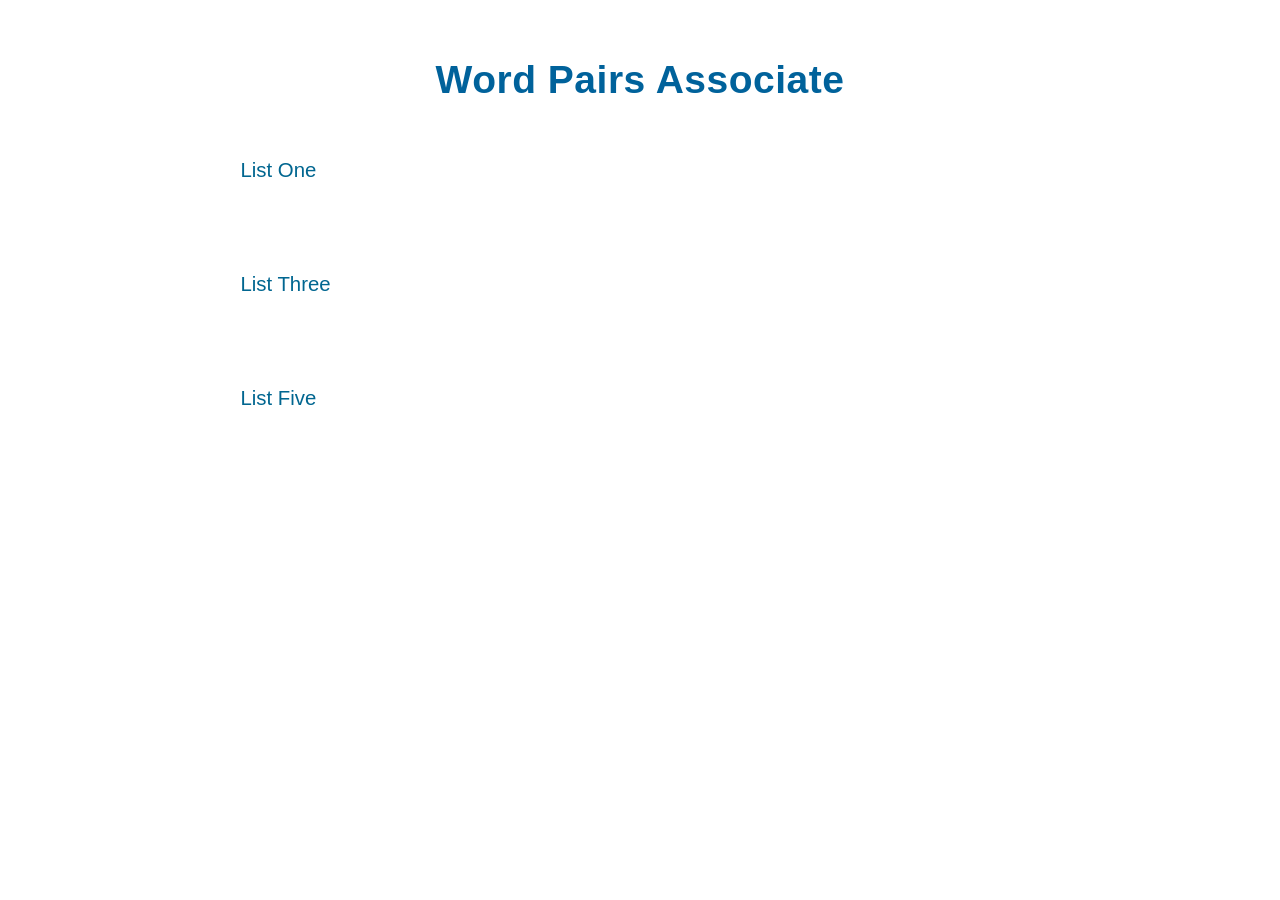
==== index.html @ ff597901 "build" ====
<!DOCTYPE html><html lang="en"><head>
    <meta charset="UTF-8">
    <base href="./">
    <title>Word Pair Associate</title>
    <meta name="viewport" content="width=device-width, initial-scale=1">
    <link rel="stylesheet" href="assets/sample.css" media="print" onload="this.media='all'"><noscript><link rel="stylesheet" href="assets/sample.css"></noscript>
  <style>*{font-family:Arial,Helvetica,sans-serif}body{padding:.5rem;max-width:1000px;margin:auto}@media (min-width: 600px){body{padding:2rem}}body{color:#333;font-family:Cambria,Georgia,serif}</style><link rel="stylesheet" href="styles.b1864f8a813719c9.css" media="print" onload="this.media='all'"><noscript><link rel="stylesheet" href="styles.b1864f8a813719c9.css"></noscript></head>
  <body>
    <app-root></app-root>
  <script src="runtime.a2974ed6a8d46980.js" type="module"></script><script src="polyfills.0f055e06614789ce.js" type="module"></script><script src="main.b07396aeee6a9e40.js" type="module"></script>


</body></html>
---- assets/sample.css ----
/*.hero-profile {
  border: 1px solid red;
  padding: 5px;
  padding-bottom: 20px;
  padding-left: 20px;
  border-radius: 10px;
  background-color: lightgreen;
  color: black;
}*/

.word-class {
  width: 800px;
}
---- assets/sample.css ----
/*.hero-profile {
  border: 1px solid red;
  padding: 5px;
  padding-bottom: 20px;
  padding-left: 20px;
  border-radius: 10px;
  background-color: lightgreen;
  color: black;
}*/

.word-class {
  width: 800px;
}
---- styles.b1864f8a813719c9.css ----
*{font-family:Arial,Helvetica,sans-serif}h1{color:#00629b;letter-spacing:.5px;font-size:39px;text-align:center}h2,h3{color:#444;font-weight:lighter}h3{font-size:1.3rem}body{padding:.5rem;max-width:1000px;margin:auto}@media (min-width: 600px){body{padding:2rem}}body,input[text]{color:#333;font-family:Cambria,Georgia,serif}a{cursor:pointer}nav a{text-decoration:none;margin-right:10px;margin-top:10px;display:inline-block;padding:1em;margin-bottom:1em;color:#016690}nav a:hover{color:#00629b}nav a.active{color:#00629b;padding-left:0!important}a{font-size:85%;color:#337ab7}hr{margin:1.5rem 0}.message-format{text-align:center;margin-top:180px}.continue_btn{font-weight:700;font-size:.875rem;font-family:Open Sans,Tahoma,Geneva,sans-serif;box-sizing:border-box;min-height:2.1875rem;border:.0625rem;color:#fff;background-color:#227ab9;display:inline-block;padding:6px 12px;line-height:16px;white-space:nowrap;background-image:none;border:1px;border-radius:4px;box-sizing:border-box;color:#fff;text-align:center;min-height:35px;-webkit-border-radius:4px;-moz-border-radius:4px;text-decoration:none;cursor:pointer;appearance:none;-webkit-appearance:none;font-size:14px;text-transform:uppercase;border-color:transparent}p{display:block;margin-block-start:1em;margin-block-end:1em;margin-inline-start:0px;margin-inline-end:0px;font-size:130%;margin-bottom:25px;text-align:center;margin-top:55px}.list-display{display:block;margin-block-start:1em;margin-block-end:1em;margin-inline-start:0px;margin-inline-end:0px;font-size:130%;margin-bottom:25px;text-align:center;font-size:xxx-large;position:absolute;top:35%;left:50%;margin-right:-50%;transform:translate(-50%,-50%)}.next_btn{font-weight:700;font-size:.875rem;font-family:Open Sans,Tahoma,Geneva,sans-serif;margin-left:-25px;box-sizing:border-box;min-height:2.1875rem;border:.0625rem;color:#fff;display:inline-block;padding:6px 12px;font-weight:700;line-height:16px;white-space:nowrap;background-image:none;border:1px;border-radius:4px;box-sizing:border-box;color:#fff;font-family:Open Sans,Tahoma,Geneva,sans-serif;text-align:center;min-height:35px;-webkit-border-radius:4px;-moz-border-radius:4px;text-decoration:none;cursor:pointer;appearance:none;-webkit-appearance:none;background-color:#227ab9;font-size:14px;text-transform:uppercase;border-color:transparent;position:absolute;top:55%;transform:translate(-50%,-50%)}.next_btn_wrap{text-align:center}.next_btn_fix{text-align:center;margin-top:2rem;font-weight:700;font-size:.875rem;font-family:Open Sans,Tahoma,Geneva,sans-serif;margin-left:-25px;box-sizing:border-box;min-height:2.1875rem;color:#fff;background-color:#227ab9;display:inline-block;padding:6px 12px;line-height:16px;white-space:nowrap;border:1px;border-color:transparent;border-radius:4px;cursor:pointer;-webkit-border-radius:4px;-moz-border-radius:4px;text-transform:uppercase}button:hover{color:#00629b}.next_btn:disabled{background-color:#eee;color:#aaa;cursor:auto}.next_btn:disabled.next_btn_hides{opacity:0}.form-match input[type=text]{margin-bottom:25px;display:inline-flex;zoom:1;vertical-align:middle;margin-left:20px;width:-moz-fit-content;width:fit-content;font-size:xxx-large}.form-match{display:block;margin-block-start:1em;margin-block-end:1em;margin-inline-start:0px;margin-inline-end:0px;font-size:130%;margin-bottom:25px;text-align:center;font-size:xxx-large;position:absolute;top:35%;left:50%;margin-right:-50%;transform:translate(-50%,-50%)}.test-end{margin-top:30%}button.swal2-styled{font-weight:700}.swal2-popup.swal2-toast{box-sizing:border-box;grid-column:1/4!important;grid-row:1/4!important;grid-template-columns:1fr 99fr 1fr;padding:1em;overflow-y:hidden;background:#fff;box-shadow:0 0 1px #00000013,0 1px 2px #00000013,1px 2px 4px #00000013,1px 3px 8px #00000013,2px 4px 16px #00000013;pointer-events:all}.swal2-popup.swal2-toast>*{grid-column:2}.swal2-popup.swal2-toast .swal2-title{margin:.5em 1em;padding:0;font-size:1em;text-align:initial}.swal2-popup.swal2-toast .swal2-loading{justify-content:center}.swal2-popup.swal2-toast .swal2-input{height:2em;margin:.5em;font-size:1em}.swal2-popup.swal2-toast .swal2-validation-message{font-size:1em}.swal2-popup.swal2-toast .swal2-footer{margin:.5em 0 0;padding:.5em 0 0;font-size:.8em}.swal2-popup.swal2-toast .swal2-close{grid-column:3/3;grid-row:1/99;align-self:center;width:.8em;height:.8em;margin:0;font-size:2em}.swal2-popup.swal2-toast .swal2-html-container{margin:.5em 1em;padding:0;overflow:initial;font-size:1em;text-align:initial}.swal2-popup.swal2-toast .swal2-html-container:empty{padding:0}.swal2-popup.swal2-toast .swal2-loader{grid-column:1;grid-row:1/99;align-self:center;width:2em;height:2em;margin:.25em}.swal2-popup.swal2-toast .swal2-icon{grid-column:1;grid-row:1/99;align-self:center;width:2em;min-width:2em;height:2em;margin:0 .5em 0 0}.swal2-popup.swal2-toast .swal2-icon .swal2-icon-content{display:flex;align-items:center;font-size:1.8em;font-weight:700}.swal2-popup.swal2-toast .swal2-icon.swal2-success .swal2-success-ring{width:2em;height:2em}.swal2-popup.swal2-toast .swal2-icon.swal2-error [class^=swal2-x-mark-line]{top:.875em;width:1.375em}.swal2-popup.swal2-toast .swal2-icon.swal2-error [class^=swal2-x-mark-line][class$=left]{left:.3125em}.swal2-popup.swal2-toast .swal2-icon.swal2-error [class^=swal2-x-mark-line][class$=right]{right:.3125em}.swal2-popup.swal2-toast .swal2-actions{justify-content:flex-start;height:auto;margin:.5em 0 0;padding:0 .5em}.swal2-popup.swal2-toast .swal2-styled{margin:.25em .5em;padding:.4em .6em;font-size:1em}.swal2-popup.swal2-toast .swal2-success{border-color:#a5dc86}.swal2-popup.swal2-toast .swal2-success [class^=swal2-success-circular-line]{position:absolute;width:1.6em;height:3em;transform:rotate(45deg);border-radius:50%}.swal2-popup.swal2-toast .swal2-success [class^=swal2-success-circular-line][class$=left]{top:-.8em;left:-.5em;transform:rotate(-45deg);transform-origin:2em 2em;border-radius:4em 0 0 4em}.swal2-popup.swal2-toast .swal2-success [class^=swal2-success-circular-line][class$=right]{top:-.25em;left:.9375em;transform-origin:0 1.5em;border-radius:0 4em 4em 0}.swal2-popup.swal2-toast .swal2-success .swal2-success-ring{width:2em;height:2em}.swal2-popup.swal2-toast .swal2-success .swal2-success-fix{top:0;left:.4375em;width:.4375em;height:2.6875em}.swal2-popup.swal2-toast .swal2-success [class^=swal2-success-line]{height:.3125em}.swal2-popup.swal2-toast .swal2-success [class^=swal2-success-line][class$=tip]{top:1.125em;left:.1875em;width:.75em}.swal2-popup.swal2-toast .swal2-success [class^=swal2-success-line][class$=long]{top:.9375em;right:.1875em;width:1.375em}.swal2-popup.swal2-toast .swal2-success.swal2-icon-show .swal2-success-line-tip{animation:swal2-toast-animate-success-line-tip .75s}.swal2-popup.swal2-toast .swal2-success.swal2-icon-show .swal2-success-line-long{animation:swal2-toast-animate-success-line-long .75s}.swal2-popup.swal2-toast.swal2-show{animation:swal2-toast-show .5s}.swal2-popup.swal2-toast.swal2-hide{animation:swal2-toast-hide .1s forwards}.swal2-container{display:grid;position:fixed;z-index:1060;inset:0;box-sizing:border-box;grid-template-areas:"top-start     top            top-end" "center-start  center         center-end" "bottom-start  bottom-center  bottom-end";grid-template-rows:minmax(min-content,auto) minmax(min-content,auto) minmax(min-content,auto);height:100%;padding:.625em;overflow-x:hidden;transition:background-color .1s;-webkit-overflow-scrolling:touch}.swal2-container.swal2-backdrop-show,.swal2-container.swal2-noanimation{background:rgba(0,0,0,.4)}.swal2-container.swal2-backdrop-hide{background:transparent!important}.swal2-container.swal2-top-start,.swal2-container.swal2-center-start,.swal2-container.swal2-bottom-start{grid-template-columns:minmax(0,1fr) auto auto}.swal2-container.swal2-top,.swal2-container.swal2-center,.swal2-container.swal2-bottom{grid-template-columns:auto minmax(0,1fr) auto}.swal2-container.swal2-top-end,.swal2-container.swal2-center-end,.swal2-container.swal2-bottom-end{grid-template-columns:auto auto minmax(0,1fr)}.swal2-container.swal2-top-start>.swal2-popup{align-self:start}.swal2-container.swal2-top>.swal2-popup{grid-column:2;align-self:start;justify-self:center}.swal2-container.swal2-top-end>.swal2-popup,.swal2-container.swal2-top-right>.swal2-popup{grid-column:3;align-self:start;justify-self:end}.swal2-container.swal2-center-start>.swal2-popup,.swal2-container.swal2-center-left>.swal2-popup{grid-row:2;align-self:center}.swal2-container.swal2-center>.swal2-popup{grid-column:2;grid-row:2;align-self:center;justify-self:center}.swal2-container.swal2-center-end>.swal2-popup,.swal2-container.swal2-center-right>.swal2-popup{grid-column:3;grid-row:2;align-self:center;justify-self:end}.swal2-container.swal2-bottom-start>.swal2-popup,.swal2-container.swal2-bottom-left>.swal2-popup{grid-column:1;grid-row:3;align-self:end}.swal2-container.swal2-bottom>.swal2-popup{grid-column:2;grid-row:3;justify-self:center;align-self:end}.swal2-container.swal2-bottom-end>.swal2-popup,.swal2-container.swal2-bottom-right>.swal2-popup{grid-column:3;grid-row:3;align-self:end;justify-self:end}.swal2-container.swal2-grow-row>.swal2-popup,.swal2-container.swal2-grow-fullscreen>.swal2-popup{grid-column:1/4;width:100%}.swal2-container.swal2-grow-column>.swal2-popup,.swal2-container.swal2-grow-fullscreen>.swal2-popup{grid-row:1/4;align-self:stretch}.swal2-container.swal2-no-transition{transition:none!important}.swal2-popup{display:none;position:relative;box-sizing:border-box;grid-template-columns:minmax(0,100%);width:32em;max-width:100%;padding:0 0 1.25em;border:none;border-radius:5px;background:#fff;color:#545454;font-family:inherit;font-size:1rem}.swal2-popup:focus{outline:none}.swal2-popup.swal2-loading{overflow-y:hidden}.swal2-title{position:relative;max-width:100%;margin:0;padding:.8em 1em 0;color:inherit;font-size:1.875em;font-weight:600;text-align:center;text-transform:none;word-wrap:break-word}.swal2-actions{display:flex;z-index:1;box-sizing:border-box;flex-wrap:wrap;align-items:center;justify-content:center;width:auto;margin:1.25em auto 0;padding:0}.swal2-actions:not(.swal2-loading) .swal2-styled[disabled]{opacity:.4}.swal2-actions:not(.swal2-loading) .swal2-styled:hover{background-image:linear-gradient(rgba(0,0,0,.1),rgba(0,0,0,.1))}.swal2-actions:not(.swal2-loading) .swal2-styled:active{background-image:linear-gradient(rgba(0,0,0,.2),rgba(0,0,0,.2))}.swal2-loader{display:none;align-items:center;justify-content:center;width:2.2em;height:2.2em;margin:0 1.875em;animation:swal2-rotate-loading 1.5s linear 0s infinite normal;border-width:.25em;border-style:solid;border-radius:100%;border-color:#2778c4 transparent #2778c4 transparent}.swal2-styled{margin:.3125em;padding:.625em 1.1em;transition:box-shadow .1s;box-shadow:0 0 0 3px transparent;font-weight:500}.swal2-styled:not([disabled]){cursor:pointer}.swal2-styled.swal2-confirm{border:0;border-radius:.25em;background:initial;background-color:#7066e0;color:#fff;font-size:1em}.swal2-styled.swal2-confirm:focus{box-shadow:0 0 0 3px #7066e080}.swal2-styled.swal2-deny{border:0;border-radius:.25em;background:initial;background-color:#dc3741;color:#fff;font-size:1em}.swal2-styled.swal2-deny:focus{box-shadow:0 0 0 3px #dc374180}.swal2-styled.swal2-cancel{border:0;border-radius:.25em;background:initial;background-color:#6e7881;color:#fff;font-size:1em}.swal2-styled.swal2-cancel:focus{box-shadow:0 0 0 3px #6e788180}.swal2-styled.swal2-default-outline:focus{box-shadow:0 0 0 3px #6496c880}.swal2-styled:focus{outline:none}.swal2-styled::-moz-focus-inner{border:0}.swal2-footer{justify-content:center;margin:1em 0 0;padding:1em 1em 0;border-top:1px solid #eee;color:inherit;font-size:1em}.swal2-timer-progress-bar-container{position:absolute;right:0;bottom:0;left:0;grid-column:auto!important;overflow:hidden;border-bottom-right-radius:5px;border-bottom-left-radius:5px}.swal2-timer-progress-bar{width:100%;height:.25em;background:rgba(0,0,0,.2)}.swal2-image{max-width:100%;margin:2em auto 1em}.swal2-close{z-index:2;align-items:center;justify-content:center;width:1.2em;height:1.2em;margin-top:0;margin-right:0;margin-bottom:-1.2em;padding:0;overflow:hidden;transition:color .1s,box-shadow .1s;border:none;border-radius:5px;background:transparent;color:#ccc;font-family:serif;font-family:monospace;font-size:2.5em;cursor:pointer;justify-self:end}.swal2-close:hover{transform:none;background:transparent;color:#f27474}.swal2-close:focus{outline:none;box-shadow:inset 0 0 0 3px #6496c880}.swal2-close::-moz-focus-inner{border:0}.swal2-html-container{z-index:1;justify-content:center;margin:1em 1.6em .3em;padding:0;overflow:auto;color:inherit;font-size:1.125em;font-weight:400;line-height:normal;text-align:center;word-wrap:break-word;word-break:break-word}.swal2-input,.swal2-file,.swal2-textarea,.swal2-select,.swal2-radio,.swal2-checkbox{margin:1em 2em 3px}.swal2-input,.swal2-file,.swal2-textarea{box-sizing:border-box;width:auto;transition:border-color .1s,box-shadow .1s;border:1px solid #d9d9d9;border-radius:.1875em;background:transparent;box-shadow:inset 0 1px 1px #0000000f,0 0 0 3px transparent;color:inherit;font-size:1.125em}.swal2-input.swal2-inputerror,.swal2-file.swal2-inputerror,.swal2-textarea.swal2-inputerror{border-color:#f27474!important;box-shadow:0 0 2px #f27474!important}.swal2-input:focus,.swal2-file:focus,.swal2-textarea:focus{border:1px solid #b4dbed;outline:none;box-shadow:inset 0 1px 1px #0000000f,0 0 0 3px #6496c880}.swal2-input::placeholder,.swal2-file::placeholder,.swal2-textarea::placeholder{color:#ccc}.swal2-range{margin:1em 2em 3px;background:#fff}.swal2-range input{width:80%}.swal2-range output{width:20%;color:inherit;font-weight:600;text-align:center}.swal2-range input,.swal2-range output{height:2.625em;padding:0;font-size:1.125em;line-height:2.625em}.swal2-input{height:2.625em;padding:0 .75em}.swal2-file{width:75%;margin-right:auto;margin-left:auto;background:transparent;font-size:1.125em}.swal2-textarea{height:6.75em;padding:.75em}.swal2-select{min-width:50%;max-width:100%;padding:.375em .625em;background:transparent;color:inherit;font-size:1.125em}.swal2-radio,.swal2-checkbox{align-items:center;justify-content:center;background:#fff;color:inherit}.swal2-radio label,.swal2-checkbox label{margin:0 .6em;font-size:1.125em}.swal2-radio input,.swal2-checkbox input{flex-shrink:0;margin:0 .4em}.swal2-input-label{display:flex;justify-content:center;margin:1em auto 0}.swal2-validation-message{align-items:center;justify-content:center;margin:1em 0 0;padding:.625em;overflow:hidden;background:#f0f0f0;color:#666;font-size:1em;font-weight:300}.swal2-validation-message:before{content:"!";display:inline-block;width:1.5em;min-width:1.5em;height:1.5em;margin:0 .625em;border-radius:50%;background-color:#f27474;color:#fff;font-weight:600;line-height:1.5em;text-align:center}.swal2-icon{position:relative;box-sizing:content-box;justify-content:center;width:5em;height:5em;margin:2.5em auto .6em;border:.25em solid transparent;border-radius:50%;border-color:#000;font-family:inherit;line-height:5em;cursor:default;-webkit-user-select:none;user-select:none}.swal2-icon .swal2-icon-content{display:flex;align-items:center;font-size:3.75em}.swal2-icon.swal2-error{border-color:#f27474;color:#f27474}.swal2-icon.swal2-error .swal2-x-mark{position:relative;flex-grow:1}.swal2-icon.swal2-error [class^=swal2-x-mark-line]{display:block;position:absolute;top:2.3125em;width:2.9375em;height:.3125em;border-radius:.125em;background-color:#f27474}.swal2-icon.swal2-error [class^=swal2-x-mark-line][class$=left]{left:1.0625em;transform:rotate(45deg)}.swal2-icon.swal2-error [class^=swal2-x-mark-line][class$=right]{right:1em;transform:rotate(-45deg)}.swal2-icon.swal2-error.swal2-icon-show{animation:swal2-animate-error-icon .5s}.swal2-icon.swal2-error.swal2-icon-show .swal2-x-mark{animation:swal2-animate-error-x-mark .5s}.swal2-icon.swal2-warning{border-color:#facea8;color:#f8bb86}.swal2-icon.swal2-warning.swal2-icon-show{animation:swal2-animate-error-icon .5s}.swal2-icon.swal2-warning.swal2-icon-show .swal2-icon-content{animation:swal2-animate-i-mark .5s}.swal2-icon.swal2-info{border-color:#9de0f6;color:#3fc3ee}.swal2-icon.swal2-info.swal2-icon-show{animation:swal2-animate-error-icon .5s}.swal2-icon.swal2-info.swal2-icon-show .swal2-icon-content{animation:swal2-animate-i-mark .8s}.swal2-icon.swal2-question{border-color:#c9dae1;color:#87adbd}.swal2-icon.swal2-question.swal2-icon-show{animation:swal2-animate-error-icon .5s}.swal2-icon.swal2-question.swal2-icon-show .swal2-icon-content{animation:swal2-animate-question-mark .8s}.swal2-icon.swal2-success{border-color:#a5dc86;color:#a5dc86}.swal2-icon.swal2-success [class^=swal2-success-circular-line]{position:absolute;width:3.75em;height:7.5em;transform:rotate(45deg);border-radius:50%}.swal2-icon.swal2-success [class^=swal2-success-circular-line][class$=left]{top:-.4375em;left:-2.0635em;transform:rotate(-45deg);transform-origin:3.75em 3.75em;border-radius:7.5em 0 0 7.5em}.swal2-icon.swal2-success [class^=swal2-success-circular-line][class$=right]{top:-.6875em;left:1.875em;transform:rotate(-45deg);transform-origin:0 3.75em;border-radius:0 7.5em 7.5em 0}.swal2-icon.swal2-success .swal2-success-ring{position:absolute;z-index:2;top:-.25em;left:-.25em;box-sizing:content-box;width:100%;height:100%;border:.25em solid rgba(165,220,134,.3);border-radius:50%}.swal2-icon.swal2-success .swal2-success-fix{position:absolute;z-index:1;top:.5em;left:1.625em;width:.4375em;height:5.625em;transform:rotate(-45deg)}.swal2-icon.swal2-success [class^=swal2-success-line]{display:block;position:absolute;z-index:2;height:.3125em;border-radius:.125em;background-color:#a5dc86}.swal2-icon.swal2-success [class^=swal2-success-line][class$=tip]{top:2.875em;left:.8125em;width:1.5625em;transform:rotate(45deg)}.swal2-icon.swal2-success [class^=swal2-success-line][class$=long]{top:2.375em;right:.5em;width:2.9375em;transform:rotate(-45deg)}.swal2-icon.swal2-success.swal2-icon-show .swal2-success-line-tip{animation:swal2-animate-success-line-tip .75s}.swal2-icon.swal2-success.swal2-icon-show .swal2-success-line-long{animation:swal2-animate-success-line-long .75s}.swal2-icon.swal2-success.swal2-icon-show .swal2-success-circular-line-right{animation:swal2-rotate-success-circular-line 4.25s ease-in}.swal2-progress-steps{flex-wrap:wrap;align-items:center;max-width:100%;margin:1.25em auto;padding:0;background:transparent;font-weight:600}.swal2-progress-steps li{display:inline-block;position:relative}.swal2-progress-steps .swal2-progress-step{z-index:20;flex-shrink:0;width:2em;height:2em;border-radius:2em;background:#2778c4;color:#fff;line-height:2em;text-align:center}.swal2-progress-steps .swal2-progress-step.swal2-active-progress-step{background:#2778c4}.swal2-progress-steps .swal2-progress-step.swal2-active-progress-step~.swal2-progress-step{background:#add8e6;color:#fff}.swal2-progress-steps .swal2-progress-step.swal2-active-progress-step~.swal2-progress-step-line{background:#add8e6}.swal2-progress-steps .swal2-progress-step-line{z-index:10;flex-shrink:0;width:2.5em;height:.4em;margin:0 -1px;background:#2778c4}[class^=swal2]{-webkit-tap-highlight-color:transparent}.swal2-show{animation:swal2-show .3s}.swal2-hide{animation:swal2-hide .15s forwards}.swal2-noanimation{transition:none}.swal2-scrollbar-measure{position:absolute;top:-9999px;width:50px;height:50px;overflow:scroll}.swal2-rtl .swal2-close{margin-right:initial;margin-left:0}.swal2-rtl .swal2-timer-progress-bar{right:0;left:auto}@keyframes swal2-toast-show{0%{transform:translateY(-.625em) rotate(2deg)}33%{transform:translateY(0) rotate(-2deg)}66%{transform:translateY(.3125em) rotate(2deg)}to{transform:translateY(0) rotate(0)}}@keyframes swal2-toast-hide{to{transform:rotate(1deg);opacity:0}}@keyframes swal2-toast-animate-success-line-tip{0%{top:.5625em;left:.0625em;width:0}54%{top:.125em;left:.125em;width:0}70%{top:.625em;left:-.25em;width:1.625em}84%{top:1.0625em;left:.75em;width:.5em}to{top:1.125em;left:.1875em;width:.75em}}@keyframes swal2-toast-animate-success-line-long{0%{top:1.625em;right:1.375em;width:0}65%{top:1.25em;right:.9375em;width:0}84%{top:.9375em;right:0;width:1.125em}to{top:.9375em;right:.1875em;width:1.375em}}@keyframes swal2-show{0%{transform:scale(.7)}45%{transform:scale(1.05)}80%{transform:scale(.95)}to{transform:scale(1)}}@keyframes swal2-hide{0%{transform:scale(1);opacity:1}to{transform:scale(.5);opacity:0}}@keyframes swal2-animate-success-line-tip{0%{top:1.1875em;left:.0625em;width:0}54%{top:1.0625em;left:.125em;width:0}70%{top:2.1875em;left:-.375em;width:3.125em}84%{top:3em;left:1.3125em;width:1.0625em}to{top:2.8125em;left:.8125em;width:1.5625em}}@keyframes swal2-animate-success-line-long{0%{top:3.375em;right:2.875em;width:0}65%{top:3.375em;right:2.875em;width:0}84%{top:2.1875em;right:0;width:3.4375em}to{top:2.375em;right:.5em;width:2.9375em}}@keyframes swal2-rotate-success-circular-line{0%{transform:rotate(-45deg)}5%{transform:rotate(-45deg)}12%{transform:rotate(-405deg)}to{transform:rotate(-405deg)}}@keyframes swal2-animate-error-x-mark{0%{margin-top:1.625em;transform:scale(.4);opacity:0}50%{margin-top:1.625em;transform:scale(.4);opacity:0}80%{margin-top:-.375em;transform:scale(1.15)}to{margin-top:0;transform:scale(1);opacity:1}}@keyframes swal2-animate-error-icon{0%{transform:rotateX(100deg);opacity:0}to{transform:rotateX(0);opacity:1}}@keyframes swal2-rotate-loading{0%{transform:rotate(0)}to{transform:rotate(360deg)}}@keyframes swal2-animate-question-mark{0%{transform:rotateY(-360deg)}to{transform:rotateY(0)}}@keyframes swal2-animate-i-mark{0%{transform:rotate(45deg);opacity:0}25%{transform:rotate(-25deg);opacity:.4}50%{transform:rotate(15deg);opacity:.8}75%{transform:rotate(-5deg);opacity:1}to{transform:rotateX(0);opacity:1}}body.swal2-shown:not(.swal2-no-backdrop):not(.swal2-toast-shown){overflow:hidden}body.swal2-height-auto{height:auto!important}body.swal2-no-backdrop .swal2-container{background-color:transparent!important;pointer-events:none}body.swal2-no-backdrop .swal2-container .swal2-popup{pointer-events:all}body.swal2-no-backdrop .swal2-container .swal2-modal{box-shadow:0 0 10px #0006}@media print{body.swal2-shown:not(.swal2-no-backdrop):not(.swal2-toast-shown){overflow-y:scroll!important}body.swal2-shown:not(.swal2-no-backdrop):not(.swal2-toast-shown)>[aria-hidden=true]{display:none}body.swal2-shown:not(.swal2-no-backdrop):not(.swal2-toast-shown) .swal2-container{position:static!important}}body.swal2-toast-shown .swal2-container{box-sizing:border-box;width:360px;max-width:100%;background-color:transparent;pointer-events:none}body.swal2-toast-shown .swal2-container.swal2-top{inset:0 auto auto 50%;transform:translate(-50%)}body.swal2-toast-shown .swal2-container.swal2-top-end,body.swal2-toast-shown .swal2-container.swal2-top-right{inset:0 0 auto auto}body.swal2-toast-shown .swal2-container.swal2-top-start,body.swal2-toast-shown .swal2-container.swal2-top-left{inset:0 auto auto 0}body.swal2-toast-shown .swal2-container.swal2-center-start,body.swal2-toast-shown .swal2-container.swal2-center-left{inset:50% auto auto 0;transform:translateY(-50%)}body.swal2-toast-shown .swal2-container.swal2-center{inset:50% auto auto 50%;transform:translate(-50%,-50%)}body.swal2-toast-shown .swal2-container.swal2-center-end,body.swal2-toast-shown .swal2-container.swal2-center-right{inset:50% 0 auto auto;transform:translateY(-50%)}body.swal2-toast-shown .swal2-container.swal2-bottom-start,body.swal2-toast-shown .swal2-container.swal2-bottom-left{inset:auto auto 0 0}body.swal2-toast-shown .swal2-container.swal2-bottom{inset:auto auto 0 50%;transform:translate(-50%)}body.swal2-toast-shown .swal2-container.swal2-bottom-end,body.swal2-toast-shown .swal2-container.swal2-bottom-right{inset:auto 0 0 auto}
---- styles.b1864f8a813719c9.css ----
*{font-family:Arial,Helvetica,sans-serif}h1{color:#00629b;letter-spacing:.5px;font-size:39px;text-align:center}h2,h3{color:#444;font-weight:lighter}h3{font-size:1.3rem}body{padding:.5rem;max-width:1000px;margin:auto}@media (min-width: 600px){body{padding:2rem}}body,input[text]{color:#333;font-family:Cambria,Georgia,serif}a{cursor:pointer}nav a{text-decoration:none;margin-right:10px;margin-top:10px;display:inline-block;padding:1em;margin-bottom:1em;color:#016690}nav a:hover{color:#00629b}nav a.active{color:#00629b;padding-left:0!important}a{font-size:85%;color:#337ab7}hr{margin:1.5rem 0}.message-format{text-align:center;margin-top:180px}.continue_btn{font-weight:700;font-size:.875rem;font-family:Open Sans,Tahoma,Geneva,sans-serif;box-sizing:border-box;min-height:2.1875rem;border:.0625rem;color:#fff;background-color:#227ab9;display:inline-block;padding:6px 12px;line-height:16px;white-space:nowrap;background-image:none;border:1px;border-radius:4px;box-sizing:border-box;color:#fff;text-align:center;min-height:35px;-webkit-border-radius:4px;-moz-border-radius:4px;text-decoration:none;cursor:pointer;appearance:none;-webkit-appearance:none;font-size:14px;text-transform:uppercase;border-color:transparent}p{display:block;margin-block-start:1em;margin-block-end:1em;margin-inline-start:0px;margin-inline-end:0px;font-size:130%;margin-bottom:25px;text-align:center;margin-top:55px}.list-display{display:block;margin-block-start:1em;margin-block-end:1em;margin-inline-start:0px;margin-inline-end:0px;font-size:130%;margin-bottom:25px;text-align:center;font-size:xxx-large;position:absolute;top:35%;left:50%;margin-right:-50%;transform:translate(-50%,-50%)}.next_btn{font-weight:700;font-size:.875rem;font-family:Open Sans,Tahoma,Geneva,sans-serif;margin-left:-25px;box-sizing:border-box;min-height:2.1875rem;border:.0625rem;color:#fff;display:inline-block;padding:6px 12px;font-weight:700;line-height:16px;white-space:nowrap;background-image:none;border:1px;border-radius:4px;box-sizing:border-box;color:#fff;font-family:Open Sans,Tahoma,Geneva,sans-serif;text-align:center;min-height:35px;-webkit-border-radius:4px;-moz-border-radius:4px;text-decoration:none;cursor:pointer;appearance:none;-webkit-appearance:none;background-color:#227ab9;font-size:14px;text-transform:uppercase;border-color:transparent;position:absolute;top:55%;transform:translate(-50%,-50%)}.next_btn_wrap{text-align:center}.next_btn_fix{text-align:center;margin-top:2rem;font-weight:700;font-size:.875rem;font-family:Open Sans,Tahoma,Geneva,sans-serif;margin-left:-25px;box-sizing:border-box;min-height:2.1875rem;color:#fff;background-color:#227ab9;display:inline-block;padding:6px 12px;line-height:16px;white-space:nowrap;border:1px;border-color:transparent;border-radius:4px;cursor:pointer;-webkit-border-radius:4px;-moz-border-radius:4px;text-transform:uppercase}button:hover{color:#00629b}.next_btn:disabled{background-color:#eee;color:#aaa;cursor:auto}.next_btn:disabled.next_btn_hides{opacity:0}.form-match input[type=text]{margin-bottom:25px;display:inline-flex;zoom:1;vertical-align:middle;margin-left:20px;width:-moz-fit-content;width:fit-content;font-size:xxx-large}.form-match{display:block;margin-block-start:1em;margin-block-end:1em;margin-inline-start:0px;margin-inline-end:0px;font-size:130%;margin-bottom:25px;text-align:center;font-size:xxx-large;position:absolute;top:35%;left:50%;margin-right:-50%;transform:translate(-50%,-50%)}.test-end{margin-top:30%}button.swal2-styled{font-weight:700}.swal2-popup.swal2-toast{box-sizing:border-box;grid-column:1/4!important;grid-row:1/4!important;grid-template-columns:1fr 99fr 1fr;padding:1em;overflow-y:hidden;background:#fff;box-shadow:0 0 1px #00000013,0 1px 2px #00000013,1px 2px 4px #00000013,1px 3px 8px #00000013,2px 4px 16px #00000013;pointer-events:all}.swal2-popup.swal2-toast>*{grid-column:2}.swal2-popup.swal2-toast .swal2-title{margin:.5em 1em;padding:0;font-size:1em;text-align:initial}.swal2-popup.swal2-toast .swal2-loading{justify-content:center}.swal2-popup.swal2-toast .swal2-input{height:2em;margin:.5em;font-size:1em}.swal2-popup.swal2-toast .swal2-validation-message{font-size:1em}.swal2-popup.swal2-toast .swal2-footer{margin:.5em 0 0;padding:.5em 0 0;font-size:.8em}.swal2-popup.swal2-toast .swal2-close{grid-column:3/3;grid-row:1/99;align-self:center;width:.8em;height:.8em;margin:0;font-size:2em}.swal2-popup.swal2-toast .swal2-html-container{margin:.5em 1em;padding:0;overflow:initial;font-size:1em;text-align:initial}.swal2-popup.swal2-toast .swal2-html-container:empty{padding:0}.swal2-popup.swal2-toast .swal2-loader{grid-column:1;grid-row:1/99;align-self:center;width:2em;height:2em;margin:.25em}.swal2-popup.swal2-toast .swal2-icon{grid-column:1;grid-row:1/99;align-self:center;width:2em;min-width:2em;height:2em;margin:0 .5em 0 0}.swal2-popup.swal2-toast .swal2-icon .swal2-icon-content{display:flex;align-items:center;font-size:1.8em;font-weight:700}.swal2-popup.swal2-toast .swal2-icon.swal2-success .swal2-success-ring{width:2em;height:2em}.swal2-popup.swal2-toast .swal2-icon.swal2-error [class^=swal2-x-mark-line]{top:.875em;width:1.375em}.swal2-popup.swal2-toast .swal2-icon.swal2-error [class^=swal2-x-mark-line][class$=left]{left:.3125em}.swal2-popup.swal2-toast .swal2-icon.swal2-error [class^=swal2-x-mark-line][class$=right]{right:.3125em}.swal2-popup.swal2-toast .swal2-actions{justify-content:flex-start;height:auto;margin:.5em 0 0;padding:0 .5em}.swal2-popup.swal2-toast .swal2-styled{margin:.25em .5em;padding:.4em .6em;font-size:1em}.swal2-popup.swal2-toast .swal2-success{border-color:#a5dc86}.swal2-popup.swal2-toast .swal2-success [class^=swal2-success-circular-line]{position:absolute;width:1.6em;height:3em;transform:rotate(45deg);border-radius:50%}.swal2-popup.swal2-toast .swal2-success [class^=swal2-success-circular-line][class$=left]{top:-.8em;left:-.5em;transform:rotate(-45deg);transform-origin:2em 2em;border-radius:4em 0 0 4em}.swal2-popup.swal2-toast .swal2-success [class^=swal2-success-circular-line][class$=right]{top:-.25em;left:.9375em;transform-origin:0 1.5em;border-radius:0 4em 4em 0}.swal2-popup.swal2-toast .swal2-success .swal2-success-ring{width:2em;height:2em}.swal2-popup.swal2-toast .swal2-success .swal2-success-fix{top:0;left:.4375em;width:.4375em;height:2.6875em}.swal2-popup.swal2-toast .swal2-success [class^=swal2-success-line]{height:.3125em}.swal2-popup.swal2-toast .swal2-success [class^=swal2-success-line][class$=tip]{top:1.125em;left:.1875em;width:.75em}.swal2-popup.swal2-toast .swal2-success [class^=swal2-success-line][class$=long]{top:.9375em;right:.1875em;width:1.375em}.swal2-popup.swal2-toast .swal2-success.swal2-icon-show .swal2-success-line-tip{animation:swal2-toast-animate-success-line-tip .75s}.swal2-popup.swal2-toast .swal2-success.swal2-icon-show .swal2-success-line-long{animation:swal2-toast-animate-success-line-long .75s}.swal2-popup.swal2-toast.swal2-show{animation:swal2-toast-show .5s}.swal2-popup.swal2-toast.swal2-hide{animation:swal2-toast-hide .1s forwards}.swal2-container{display:grid;position:fixed;z-index:1060;inset:0;box-sizing:border-box;grid-template-areas:"top-start     top            top-end" "center-start  center         center-end" "bottom-start  bottom-center  bottom-end";grid-template-rows:minmax(min-content,auto) minmax(min-content,auto) minmax(min-content,auto);height:100%;padding:.625em;overflow-x:hidden;transition:background-color .1s;-webkit-overflow-scrolling:touch}.swal2-container.swal2-backdrop-show,.swal2-container.swal2-noanimation{background:rgba(0,0,0,.4)}.swal2-container.swal2-backdrop-hide{background:transparent!important}.swal2-container.swal2-top-start,.swal2-container.swal2-center-start,.swal2-container.swal2-bottom-start{grid-template-columns:minmax(0,1fr) auto auto}.swal2-container.swal2-top,.swal2-container.swal2-center,.swal2-container.swal2-bottom{grid-template-columns:auto minmax(0,1fr) auto}.swal2-container.swal2-top-end,.swal2-container.swal2-center-end,.swal2-container.swal2-bottom-end{grid-template-columns:auto auto minmax(0,1fr)}.swal2-container.swal2-top-start>.swal2-popup{align-self:start}.swal2-container.swal2-top>.swal2-popup{grid-column:2;align-self:start;justify-self:center}.swal2-container.swal2-top-end>.swal2-popup,.swal2-container.swal2-top-right>.swal2-popup{grid-column:3;align-self:start;justify-self:end}.swal2-container.swal2-center-start>.swal2-popup,.swal2-container.swal2-center-left>.swal2-popup{grid-row:2;align-self:center}.swal2-container.swal2-center>.swal2-popup{grid-column:2;grid-row:2;align-self:center;justify-self:center}.swal2-container.swal2-center-end>.swal2-popup,.swal2-container.swal2-center-right>.swal2-popup{grid-column:3;grid-row:2;align-self:center;justify-self:end}.swal2-container.swal2-bottom-start>.swal2-popup,.swal2-container.swal2-bottom-left>.swal2-popup{grid-column:1;grid-row:3;align-self:end}.swal2-container.swal2-bottom>.swal2-popup{grid-column:2;grid-row:3;justify-self:center;align-self:end}.swal2-container.swal2-bottom-end>.swal2-popup,.swal2-container.swal2-bottom-right>.swal2-popup{grid-column:3;grid-row:3;align-self:end;justify-self:end}.swal2-container.swal2-grow-row>.swal2-popup,.swal2-container.swal2-grow-fullscreen>.swal2-popup{grid-column:1/4;width:100%}.swal2-container.swal2-grow-column>.swal2-popup,.swal2-container.swal2-grow-fullscreen>.swal2-popup{grid-row:1/4;align-self:stretch}.swal2-container.swal2-no-transition{transition:none!important}.swal2-popup{display:none;position:relative;box-sizing:border-box;grid-template-columns:minmax(0,100%);width:32em;max-width:100%;padding:0 0 1.25em;border:none;border-radius:5px;background:#fff;color:#545454;font-family:inherit;font-size:1rem}.swal2-popup:focus{outline:none}.swal2-popup.swal2-loading{overflow-y:hidden}.swal2-title{position:relative;max-width:100%;margin:0;padding:.8em 1em 0;color:inherit;font-size:1.875em;font-weight:600;text-align:center;text-transform:none;word-wrap:break-word}.swal2-actions{display:flex;z-index:1;box-sizing:border-box;flex-wrap:wrap;align-items:center;justify-content:center;width:auto;margin:1.25em auto 0;padding:0}.swal2-actions:not(.swal2-loading) .swal2-styled[disabled]{opacity:.4}.swal2-actions:not(.swal2-loading) .swal2-styled:hover{background-image:linear-gradient(rgba(0,0,0,.1),rgba(0,0,0,.1))}.swal2-actions:not(.swal2-loading) .swal2-styled:active{background-image:linear-gradient(rgba(0,0,0,.2),rgba(0,0,0,.2))}.swal2-loader{display:none;align-items:center;justify-content:center;width:2.2em;height:2.2em;margin:0 1.875em;animation:swal2-rotate-loading 1.5s linear 0s infinite normal;border-width:.25em;border-style:solid;border-radius:100%;border-color:#2778c4 transparent #2778c4 transparent}.swal2-styled{margin:.3125em;padding:.625em 1.1em;transition:box-shadow .1s;box-shadow:0 0 0 3px transparent;font-weight:500}.swal2-styled:not([disabled]){cursor:pointer}.swal2-styled.swal2-confirm{border:0;border-radius:.25em;background:initial;background-color:#7066e0;color:#fff;font-size:1em}.swal2-styled.swal2-confirm:focus{box-shadow:0 0 0 3px #7066e080}.swal2-styled.swal2-deny{border:0;border-radius:.25em;background:initial;background-color:#dc3741;color:#fff;font-size:1em}.swal2-styled.swal2-deny:focus{box-shadow:0 0 0 3px #dc374180}.swal2-styled.swal2-cancel{border:0;border-radius:.25em;background:initial;background-color:#6e7881;color:#fff;font-size:1em}.swal2-styled.swal2-cancel:focus{box-shadow:0 0 0 3px #6e788180}.swal2-styled.swal2-default-outline:focus{box-shadow:0 0 0 3px #6496c880}.swal2-styled:focus{outline:none}.swal2-styled::-moz-focus-inner{border:0}.swal2-footer{justify-content:center;margin:1em 0 0;padding:1em 1em 0;border-top:1px solid #eee;color:inherit;font-size:1em}.swal2-timer-progress-bar-container{position:absolute;right:0;bottom:0;left:0;grid-column:auto!important;overflow:hidden;border-bottom-right-radius:5px;border-bottom-left-radius:5px}.swal2-timer-progress-bar{width:100%;height:.25em;background:rgba(0,0,0,.2)}.swal2-image{max-width:100%;margin:2em auto 1em}.swal2-close{z-index:2;align-items:center;justify-content:center;width:1.2em;height:1.2em;margin-top:0;margin-right:0;margin-bottom:-1.2em;padding:0;overflow:hidden;transition:color .1s,box-shadow .1s;border:none;border-radius:5px;background:transparent;color:#ccc;font-family:serif;font-family:monospace;font-size:2.5em;cursor:pointer;justify-self:end}.swal2-close:hover{transform:none;background:transparent;color:#f27474}.swal2-close:focus{outline:none;box-shadow:inset 0 0 0 3px #6496c880}.swal2-close::-moz-focus-inner{border:0}.swal2-html-container{z-index:1;justify-content:center;margin:1em 1.6em .3em;padding:0;overflow:auto;color:inherit;font-size:1.125em;font-weight:400;line-height:normal;text-align:center;word-wrap:break-word;word-break:break-word}.swal2-input,.swal2-file,.swal2-textarea,.swal2-select,.swal2-radio,.swal2-checkbox{margin:1em 2em 3px}.swal2-input,.swal2-file,.swal2-textarea{box-sizing:border-box;width:auto;transition:border-color .1s,box-shadow .1s;border:1px solid #d9d9d9;border-radius:.1875em;background:transparent;box-shadow:inset 0 1px 1px #0000000f,0 0 0 3px transparent;color:inherit;font-size:1.125em}.swal2-input.swal2-inputerror,.swal2-file.swal2-inputerror,.swal2-textarea.swal2-inputerror{border-color:#f27474!important;box-shadow:0 0 2px #f27474!important}.swal2-input:focus,.swal2-file:focus,.swal2-textarea:focus{border:1px solid #b4dbed;outline:none;box-shadow:inset 0 1px 1px #0000000f,0 0 0 3px #6496c880}.swal2-input::placeholder,.swal2-file::placeholder,.swal2-textarea::placeholder{color:#ccc}.swal2-range{margin:1em 2em 3px;background:#fff}.swal2-range input{width:80%}.swal2-range output{width:20%;color:inherit;font-weight:600;text-align:center}.swal2-range input,.swal2-range output{height:2.625em;padding:0;font-size:1.125em;line-height:2.625em}.swal2-input{height:2.625em;padding:0 .75em}.swal2-file{width:75%;margin-right:auto;margin-left:auto;background:transparent;font-size:1.125em}.swal2-textarea{height:6.75em;padding:.75em}.swal2-select{min-width:50%;max-width:100%;padding:.375em .625em;background:transparent;color:inherit;font-size:1.125em}.swal2-radio,.swal2-checkbox{align-items:center;justify-content:center;background:#fff;color:inherit}.swal2-radio label,.swal2-checkbox label{margin:0 .6em;font-size:1.125em}.swal2-radio input,.swal2-checkbox input{flex-shrink:0;margin:0 .4em}.swal2-input-label{display:flex;justify-content:center;margin:1em auto 0}.swal2-validation-message{align-items:center;justify-content:center;margin:1em 0 0;padding:.625em;overflow:hidden;background:#f0f0f0;color:#666;font-size:1em;font-weight:300}.swal2-validation-message:before{content:"!";display:inline-block;width:1.5em;min-width:1.5em;height:1.5em;margin:0 .625em;border-radius:50%;background-color:#f27474;color:#fff;font-weight:600;line-height:1.5em;text-align:center}.swal2-icon{position:relative;box-sizing:content-box;justify-content:center;width:5em;height:5em;margin:2.5em auto .6em;border:.25em solid transparent;border-radius:50%;border-color:#000;font-family:inherit;line-height:5em;cursor:default;-webkit-user-select:none;user-select:none}.swal2-icon .swal2-icon-content{display:flex;align-items:center;font-size:3.75em}.swal2-icon.swal2-error{border-color:#f27474;color:#f27474}.swal2-icon.swal2-error .swal2-x-mark{position:relative;flex-grow:1}.swal2-icon.swal2-error [class^=swal2-x-mark-line]{display:block;position:absolute;top:2.3125em;width:2.9375em;height:.3125em;border-radius:.125em;background-color:#f27474}.swal2-icon.swal2-error [class^=swal2-x-mark-line][class$=left]{left:1.0625em;transform:rotate(45deg)}.swal2-icon.swal2-error [class^=swal2-x-mark-line][class$=right]{right:1em;transform:rotate(-45deg)}.swal2-icon.swal2-error.swal2-icon-show{animation:swal2-animate-error-icon .5s}.swal2-icon.swal2-error.swal2-icon-show .swal2-x-mark{animation:swal2-animate-error-x-mark .5s}.swal2-icon.swal2-warning{border-color:#facea8;color:#f8bb86}.swal2-icon.swal2-warning.swal2-icon-show{animation:swal2-animate-error-icon .5s}.swal2-icon.swal2-warning.swal2-icon-show .swal2-icon-content{animation:swal2-animate-i-mark .5s}.swal2-icon.swal2-info{border-color:#9de0f6;color:#3fc3ee}.swal2-icon.swal2-info.swal2-icon-show{animation:swal2-animate-error-icon .5s}.swal2-icon.swal2-info.swal2-icon-show .swal2-icon-content{animation:swal2-animate-i-mark .8s}.swal2-icon.swal2-question{border-color:#c9dae1;color:#87adbd}.swal2-icon.swal2-question.swal2-icon-show{animation:swal2-animate-error-icon .5s}.swal2-icon.swal2-question.swal2-icon-show .swal2-icon-content{animation:swal2-animate-question-mark .8s}.swal2-icon.swal2-success{border-color:#a5dc86;color:#a5dc86}.swal2-icon.swal2-success [class^=swal2-success-circular-line]{position:absolute;width:3.75em;height:7.5em;transform:rotate(45deg);border-radius:50%}.swal2-icon.swal2-success [class^=swal2-success-circular-line][class$=left]{top:-.4375em;left:-2.0635em;transform:rotate(-45deg);transform-origin:3.75em 3.75em;border-radius:7.5em 0 0 7.5em}.swal2-icon.swal2-success [class^=swal2-success-circular-line][class$=right]{top:-.6875em;left:1.875em;transform:rotate(-45deg);transform-origin:0 3.75em;border-radius:0 7.5em 7.5em 0}.swal2-icon.swal2-success .swal2-success-ring{position:absolute;z-index:2;top:-.25em;left:-.25em;box-sizing:content-box;width:100%;height:100%;border:.25em solid rgba(165,220,134,.3);border-radius:50%}.swal2-icon.swal2-success .swal2-success-fix{position:absolute;z-index:1;top:.5em;left:1.625em;width:.4375em;height:5.625em;transform:rotate(-45deg)}.swal2-icon.swal2-success [class^=swal2-success-line]{display:block;position:absolute;z-index:2;height:.3125em;border-radius:.125em;background-color:#a5dc86}.swal2-icon.swal2-success [class^=swal2-success-line][class$=tip]{top:2.875em;left:.8125em;width:1.5625em;transform:rotate(45deg)}.swal2-icon.swal2-success [class^=swal2-success-line][class$=long]{top:2.375em;right:.5em;width:2.9375em;transform:rotate(-45deg)}.swal2-icon.swal2-success.swal2-icon-show .swal2-success-line-tip{animation:swal2-animate-success-line-tip .75s}.swal2-icon.swal2-success.swal2-icon-show .swal2-success-line-long{animation:swal2-animate-success-line-long .75s}.swal2-icon.swal2-success.swal2-icon-show .swal2-success-circular-line-right{animation:swal2-rotate-success-circular-line 4.25s ease-in}.swal2-progress-steps{flex-wrap:wrap;align-items:center;max-width:100%;margin:1.25em auto;padding:0;background:transparent;font-weight:600}.swal2-progress-steps li{display:inline-block;position:relative}.swal2-progress-steps .swal2-progress-step{z-index:20;flex-shrink:0;width:2em;height:2em;border-radius:2em;background:#2778c4;color:#fff;line-height:2em;text-align:center}.swal2-progress-steps .swal2-progress-step.swal2-active-progress-step{background:#2778c4}.swal2-progress-steps .swal2-progress-step.swal2-active-progress-step~.swal2-progress-step{background:#add8e6;color:#fff}.swal2-progress-steps .swal2-progress-step.swal2-active-progress-step~.swal2-progress-step-line{background:#add8e6}.swal2-progress-steps .swal2-progress-step-line{z-index:10;flex-shrink:0;width:2.5em;height:.4em;margin:0 -1px;background:#2778c4}[class^=swal2]{-webkit-tap-highlight-color:transparent}.swal2-show{animation:swal2-show .3s}.swal2-hide{animation:swal2-hide .15s forwards}.swal2-noanimation{transition:none}.swal2-scrollbar-measure{position:absolute;top:-9999px;width:50px;height:50px;overflow:scroll}.swal2-rtl .swal2-close{margin-right:initial;margin-left:0}.swal2-rtl .swal2-timer-progress-bar{right:0;left:auto}@keyframes swal2-toast-show{0%{transform:translateY(-.625em) rotate(2deg)}33%{transform:translateY(0) rotate(-2deg)}66%{transform:translateY(.3125em) rotate(2deg)}to{transform:translateY(0) rotate(0)}}@keyframes swal2-toast-hide{to{transform:rotate(1deg);opacity:0}}@keyframes swal2-toast-animate-success-line-tip{0%{top:.5625em;left:.0625em;width:0}54%{top:.125em;left:.125em;width:0}70%{top:.625em;left:-.25em;width:1.625em}84%{top:1.0625em;left:.75em;width:.5em}to{top:1.125em;left:.1875em;width:.75em}}@keyframes swal2-toast-animate-success-line-long{0%{top:1.625em;right:1.375em;width:0}65%{top:1.25em;right:.9375em;width:0}84%{top:.9375em;right:0;width:1.125em}to{top:.9375em;right:.1875em;width:1.375em}}@keyframes swal2-show{0%{transform:scale(.7)}45%{transform:scale(1.05)}80%{transform:scale(.95)}to{transform:scale(1)}}@keyframes swal2-hide{0%{transform:scale(1);opacity:1}to{transform:scale(.5);opacity:0}}@keyframes swal2-animate-success-line-tip{0%{top:1.1875em;left:.0625em;width:0}54%{top:1.0625em;left:.125em;width:0}70%{top:2.1875em;left:-.375em;width:3.125em}84%{top:3em;left:1.3125em;width:1.0625em}to{top:2.8125em;left:.8125em;width:1.5625em}}@keyframes swal2-animate-success-line-long{0%{top:3.375em;right:2.875em;width:0}65%{top:3.375em;right:2.875em;width:0}84%{top:2.1875em;right:0;width:3.4375em}to{top:2.375em;right:.5em;width:2.9375em}}@keyframes swal2-rotate-success-circular-line{0%{transform:rotate(-45deg)}5%{transform:rotate(-45deg)}12%{transform:rotate(-405deg)}to{transform:rotate(-405deg)}}@keyframes swal2-animate-error-x-mark{0%{margin-top:1.625em;transform:scale(.4);opacity:0}50%{margin-top:1.625em;transform:scale(.4);opacity:0}80%{margin-top:-.375em;transform:scale(1.15)}to{margin-top:0;transform:scale(1);opacity:1}}@keyframes swal2-animate-error-icon{0%{transform:rotateX(100deg);opacity:0}to{transform:rotateX(0);opacity:1}}@keyframes swal2-rotate-loading{0%{transform:rotate(0)}to{transform:rotate(360deg)}}@keyframes swal2-animate-question-mark{0%{transform:rotateY(-360deg)}to{transform:rotateY(0)}}@keyframes swal2-animate-i-mark{0%{transform:rotate(45deg);opacity:0}25%{transform:rotate(-25deg);opacity:.4}50%{transform:rotate(15deg);opacity:.8}75%{transform:rotate(-5deg);opacity:1}to{transform:rotateX(0);opacity:1}}body.swal2-shown:not(.swal2-no-backdrop):not(.swal2-toast-shown){overflow:hidden}body.swal2-height-auto{height:auto!important}body.swal2-no-backdrop .swal2-container{background-color:transparent!important;pointer-events:none}body.swal2-no-backdrop .swal2-container .swal2-popup{pointer-events:all}body.swal2-no-backdrop .swal2-container .swal2-modal{box-shadow:0 0 10px #0006}@media print{body.swal2-shown:not(.swal2-no-backdrop):not(.swal2-toast-shown){overflow-y:scroll!important}body.swal2-shown:not(.swal2-no-backdrop):not(.swal2-toast-shown)>[aria-hidden=true]{display:none}body.swal2-shown:not(.swal2-no-backdrop):not(.swal2-toast-shown) .swal2-container{position:static!important}}body.swal2-toast-shown .swal2-container{box-sizing:border-box;width:360px;max-width:100%;background-color:transparent;pointer-events:none}body.swal2-toast-shown .swal2-container.swal2-top{inset:0 auto auto 50%;transform:translate(-50%)}body.swal2-toast-shown .swal2-container.swal2-top-end,body.swal2-toast-shown .swal2-container.swal2-top-right{inset:0 0 auto auto}body.swal2-toast-shown .swal2-container.swal2-top-start,body.swal2-toast-shown .swal2-container.swal2-top-left{inset:0 auto auto 0}body.swal2-toast-shown .swal2-container.swal2-center-start,body.swal2-toast-shown .swal2-container.swal2-center-left{inset:50% auto auto 0;transform:translateY(-50%)}body.swal2-toast-shown .swal2-container.swal2-center{inset:50% auto auto 50%;transform:translate(-50%,-50%)}body.swal2-toast-shown .swal2-container.swal2-center-end,body.swal2-toast-shown .swal2-container.swal2-center-right{inset:50% 0 auto auto;transform:translateY(-50%)}body.swal2-toast-shown .swal2-container.swal2-bottom-start,body.swal2-toast-shown .swal2-container.swal2-bottom-left{inset:auto auto 0 0}body.swal2-toast-shown .swal2-container.swal2-bottom{inset:auto auto 0 50%;transform:translate(-50%)}body.swal2-toast-shown .swal2-container.swal2-bottom-end,body.swal2-toast-shown .swal2-container.swal2-bottom-right{inset:auto 0 0 auto}
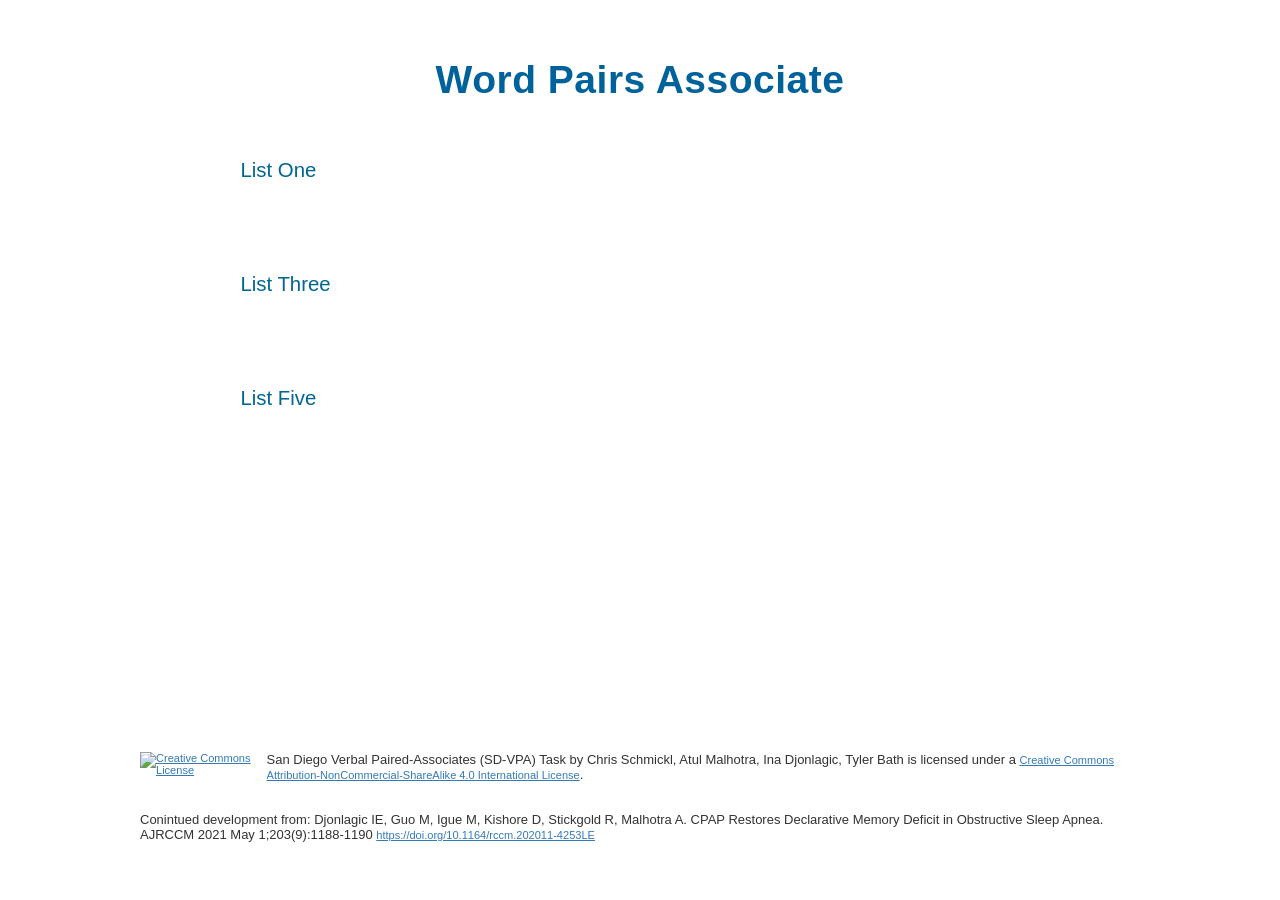
==== commit c1329947: "build" ====
--- a/index.html
+++ b/index.html
@@ -4,10 +4,10 @@
     <title>Word Pair Associate</title>
     <meta name="viewport" content="width=device-width, initial-scale=1">
     <link rel="stylesheet" href="assets/sample.css" media="print" onload="this.media='all'"><noscript><link rel="stylesheet" href="assets/sample.css"></noscript>
-  <style>*{font-family:Arial,Helvetica,sans-serif}body{padding:.5rem;max-width:1000px;margin:auto}@media (min-width: 600px){body{padding:2rem}}body{color:#333;font-family:Cambria,Georgia,serif}</style><link rel="stylesheet" href="styles.b1864f8a813719c9.css" media="print" onload="this.media='all'"><noscript><link rel="stylesheet" href="styles.b1864f8a813719c9.css"></noscript></head>
+  <style>*{font-family:Arial,Helvetica,sans-serif}body{padding:.5rem;max-width:1000px;margin:auto}@media (min-width: 600px){body{padding:2rem}}body{color:#333;font-family:Cambria,Georgia,serif}</style><link rel="stylesheet" href="styles.1ff439e3ae698425.css" media="print" onload="this.media='all'"><noscript><link rel="stylesheet" href="styles.1ff439e3ae698425.css"></noscript></head>
   <body>
     <app-root></app-root>
-  <script src="runtime.a2974ed6a8d46980.js" type="module"></script><script src="polyfills.0f055e06614789ce.js" type="module"></script><script src="main.b07396aeee6a9e40.js" type="module"></script>
+  <script src="runtime.a2974ed6a8d46980.js" type="module"></script><script src="polyfills.0f055e06614789ce.js" type="module"></script><script src="main.2ff8d69b2508f3a0.js" type="module"></script>
 
 
 </body></html>
--- a/styles.1ff439e3ae698425.css
+++ b/styles.1ff439e3ae698425.css
@@ -0,0 +1 @@
+*{font-family:Arial,Helvetica,sans-serif}h1{color:#00629b;letter-spacing:.5px;font-size:39px;text-align:center}h2,h3{color:#444;font-weight:lighter}h3{font-size:1.3rem}body{padding:.5rem;max-width:1000px;margin:auto}@media (min-width: 600px){body{padding:2rem}}body,input[text]{color:#333;font-family:Cambria,Georgia,serif}a{cursor:pointer}nav a{text-decoration:none;margin-right:10px;margin-top:10px;display:inline-block;padding:1em;margin-bottom:1em;color:#016690}nav a:hover{color:#00629b}nav a.active{color:#00629b;padding-left:0!important}a{font-size:85%;color:#337ab7}hr{margin:1.5rem 0}.message-format{text-align:center;margin-top:180px}#mainpage-wrapper{display:flex;min-height:90vh;flex-direction:column}#mainpage-content{flex:1}#legal{font-size:small}#license{display:flex;gap:1em}.continue_btn{font-weight:700;font-size:.875rem;font-family:Open Sans,Tahoma,Geneva,sans-serif;box-sizing:border-box;min-height:2.1875rem;border:.0625rem;color:#fff;background-color:#227ab9;display:inline-block;padding:6px 12px;line-height:16px;white-space:nowrap;background-image:none;border:1px;border-radius:4px;box-sizing:border-box;color:#fff;text-align:center;min-height:35px;-webkit-border-radius:4px;-moz-border-radius:4px;text-decoration:none;cursor:pointer;appearance:none;-webkit-appearance:none;font-size:14px;text-transform:uppercase;border-color:transparent}p{display:block;margin-block-start:1em;margin-block-end:1em;margin-inline-start:0px;margin-inline-end:0px;font-size:130%;margin-bottom:25px;text-align:center;margin-top:55px}.list-display{display:block;margin-block-start:1em;margin-block-end:1em;margin-inline-start:0px;margin-inline-end:0px;font-size:130%;margin-bottom:25px;text-align:center;font-size:xxx-large;position:absolute;top:35%;left:50%;margin-right:-50%;transform:translate(-50%,-50%)}.next_btn{font-weight:700;font-size:.875rem;font-family:Open Sans,Tahoma,Geneva,sans-serif;margin-left:-25px;box-sizing:border-box;min-height:2.1875rem;border:.0625rem;color:#fff;display:inline-block;padding:6px 12px;font-weight:700;line-height:16px;white-space:nowrap;background-image:none;border:1px;border-radius:4px;box-sizing:border-box;color:#fff;font-family:Open Sans,Tahoma,Geneva,sans-serif;text-align:center;min-height:35px;-webkit-border-radius:4px;-moz-border-radius:4px;text-decoration:none;cursor:pointer;appearance:none;-webkit-appearance:none;background-color:#227ab9;font-size:14px;text-transform:uppercase;border-color:transparent;position:absolute;top:55%;transform:translate(-50%,-50%)}.next_btn_wrap{text-align:center}.next_btn_fix{text-align:center;margin-top:2rem;font-weight:700;font-size:.875rem;font-family:Open Sans,Tahoma,Geneva,sans-serif;margin-left:-25px;box-sizing:border-box;min-height:2.1875rem;color:#fff;background-color:#227ab9;display:inline-block;padding:6px 12px;line-height:16px;white-space:nowrap;border:1px;border-color:transparent;border-radius:4px;cursor:pointer;-webkit-border-radius:4px;-moz-border-radius:4px;text-transform:uppercase}button:hover{color:#00629b}.next_btn:disabled{background-color:#eee;color:#aaa;cursor:auto}.next_btn:disabled.next_btn_hides{opacity:0}#input-prompt-row{margin-bottom:1em}.form-match input[type=text]{display:inline-flex;zoom:1;margin-left:20px;width:-moz-fit-content;width:fit-content;font-size:xxx-large}.form-match{display:block;margin-block-start:1em;margin-block-end:1em;margin-inline-start:0px;margin-inline-end:0px;font-size:130%;margin-bottom:25px;text-align:center;font-size:xxx-large;position:absolute;top:35%;left:50%;margin-right:-50%;transform:translate(-50%,-50%)}.test-end{margin-top:30%}button.swal2-styled{font-weight:700}.swal2-popup.swal2-toast{box-sizing:border-box;grid-column:1/4!important;grid-row:1/4!important;grid-template-columns:1fr 99fr 1fr;padding:1em;overflow-y:hidden;background:#fff;box-shadow:0 0 1px #00000013,0 1px 2px #00000013,1px 2px 4px #00000013,1px 3px 8px #00000013,2px 4px 16px #00000013;pointer-events:all}.swal2-popup.swal2-toast>*{grid-column:2}.swal2-popup.swal2-toast .swal2-title{margin:.5em 1em;padding:0;font-size:1em;text-align:initial}.swal2-popup.swal2-toast .swal2-loading{justify-content:center}.swal2-popup.swal2-toast .swal2-input{height:2em;margin:.5em;font-size:1em}.swal2-popup.swal2-toast .swal2-validation-message{font-size:1em}.swal2-popup.swal2-toast .swal2-footer{margin:.5em 0 0;padding:.5em 0 0;font-size:.8em}.swal2-popup.swal2-toast .swal2-close{grid-column:3/3;grid-row:1/99;align-self:center;width:.8em;height:.8em;margin:0;font-size:2em}.swal2-popup.swal2-toast .swal2-html-container{margin:.5em 1em;padding:0;overflow:initial;font-size:1em;text-align:initial}.swal2-popup.swal2-toast .swal2-html-container:empty{padding:0}.swal2-popup.swal2-toast .swal2-loader{grid-column:1;grid-row:1/99;align-self:center;width:2em;height:2em;margin:.25em}.swal2-popup.swal2-toast .swal2-icon{grid-column:1;grid-row:1/99;align-self:center;width:2em;min-width:2em;height:2em;margin:0 .5em 0 0}.swal2-popup.swal2-toast .swal2-icon .swal2-icon-content{display:flex;align-items:center;font-size:1.8em;font-weight:700}.swal2-popup.swal2-toast .swal2-icon.swal2-success .swal2-success-ring{width:2em;height:2em}.swal2-popup.swal2-toast .swal2-icon.swal2-error [class^=swal2-x-mark-line]{top:.875em;width:1.375em}.swal2-popup.swal2-toast .swal2-icon.swal2-error [class^=swal2-x-mark-line][class$=left]{left:.3125em}.swal2-popup.swal2-toast .swal2-icon.swal2-error [class^=swal2-x-mark-line][class$=right]{right:.3125em}.swal2-popup.swal2-toast .swal2-actions{justify-content:flex-start;height:auto;margin:.5em 0 0;padding:0 .5em}.swal2-popup.swal2-toast .swal2-styled{margin:.25em .5em;padding:.4em .6em;font-size:1em}.swal2-popup.swal2-toast .swal2-success{border-color:#a5dc86}.swal2-popup.swal2-toast .swal2-success [class^=swal2-success-circular-line]{position:absolute;width:1.6em;height:3em;transform:rotate(45deg);border-radius:50%}.swal2-popup.swal2-toast .swal2-success [class^=swal2-success-circular-line][class$=left]{top:-.8em;left:-.5em;transform:rotate(-45deg);transform-origin:2em 2em;border-radius:4em 0 0 4em}.swal2-popup.swal2-toast .swal2-success [class^=swal2-success-circular-line][class$=right]{top:-.25em;left:.9375em;transform-origin:0 1.5em;border-radius:0 4em 4em 0}.swal2-popup.swal2-toast .swal2-success .swal2-success-ring{width:2em;height:2em}.swal2-popup.swal2-toast .swal2-success .swal2-success-fix{top:0;left:.4375em;width:.4375em;height:2.6875em}.swal2-popup.swal2-toast .swal2-success [class^=swal2-success-line]{height:.3125em}.swal2-popup.swal2-toast .swal2-success [class^=swal2-success-line][class$=tip]{top:1.125em;left:.1875em;width:.75em}.swal2-popup.swal2-toast .swal2-success [class^=swal2-success-line][class$=long]{top:.9375em;right:.1875em;width:1.375em}.swal2-popup.swal2-toast .swal2-success.swal2-icon-show .swal2-success-line-tip{animation:swal2-toast-animate-success-line-tip .75s}.swal2-popup.swal2-toast .swal2-success.swal2-icon-show .swal2-success-line-long{animation:swal2-toast-animate-success-line-long .75s}.swal2-popup.swal2-toast.swal2-show{animation:swal2-toast-show .5s}.swal2-popup.swal2-toast.swal2-hide{animation:swal2-toast-hide .1s forwards}.swal2-container{display:grid;position:fixed;z-index:1060;inset:0;box-sizing:border-box;grid-template-areas:"top-start     top            top-end" "center-start  center         center-end" "bottom-start  bottom-center  bottom-end";grid-template-rows:minmax(min-content,auto) minmax(min-content,auto) minmax(min-content,auto);height:100%;padding:.625em;overflow-x:hidden;transition:background-color .1s;-webkit-overflow-scrolling:touch}.swal2-container.swal2-backdrop-show,.swal2-container.swal2-noanimation{background:rgba(0,0,0,.4)}.swal2-container.swal2-backdrop-hide{background:transparent!important}.swal2-container.swal2-top-start,.swal2-container.swal2-center-start,.swal2-container.swal2-bottom-start{grid-template-columns:minmax(0,1fr) auto auto}.swal2-container.swal2-top,.swal2-container.swal2-center,.swal2-container.swal2-bottom{grid-template-columns:auto minmax(0,1fr) auto}.swal2-container.swal2-top-end,.swal2-container.swal2-center-end,.swal2-container.swal2-bottom-end{grid-template-columns:auto auto minmax(0,1fr)}.swal2-container.swal2-top-start>.swal2-popup{align-self:start}.swal2-container.swal2-top>.swal2-popup{grid-column:2;align-self:start;justify-self:center}.swal2-container.swal2-top-end>.swal2-popup,.swal2-container.swal2-top-right>.swal2-popup{grid-column:3;align-self:start;justify-self:end}.swal2-container.swal2-center-start>.swal2-popup,.swal2-container.swal2-center-left>.swal2-popup{grid-row:2;align-self:center}.swal2-container.swal2-center>.swal2-popup{grid-column:2;grid-row:2;align-self:center;justify-self:center}.swal2-container.swal2-center-end>.swal2-popup,.swal2-container.swal2-center-right>.swal2-popup{grid-column:3;grid-row:2;align-self:center;justify-self:end}.swal2-container.swal2-bottom-start>.swal2-popup,.swal2-container.swal2-bottom-left>.swal2-popup{grid-column:1;grid-row:3;align-self:end}.swal2-container.swal2-bottom>.swal2-popup{grid-column:2;grid-row:3;justify-self:center;align-self:end}.swal2-container.swal2-bottom-end>.swal2-popup,.swal2-container.swal2-bottom-right>.swal2-popup{grid-column:3;grid-row:3;align-self:end;justify-self:end}.swal2-container.swal2-grow-row>.swal2-popup,.swal2-container.swal2-grow-fullscreen>.swal2-popup{grid-column:1/4;width:100%}.swal2-container.swal2-grow-column>.swal2-popup,.swal2-container.swal2-grow-fullscreen>.swal2-popup{grid-row:1/4;align-self:stretch}.swal2-container.swal2-no-transition{transition:none!important}.swal2-popup{display:none;position:relative;box-sizing:border-box;grid-template-columns:minmax(0,100%);width:32em;max-width:100%;padding:0 0 1.25em;border:none;border-radius:5px;background:#fff;color:#545454;font-family:inherit;font-size:1rem}.swal2-popup:focus{outline:none}.swal2-popup.swal2-loading{overflow-y:hidden}.swal2-title{position:relative;max-width:100%;margin:0;padding:.8em 1em 0;color:inherit;font-size:1.875em;font-weight:600;text-align:center;text-transform:none;word-wrap:break-word}.swal2-actions{display:flex;z-index:1;box-sizing:border-box;flex-wrap:wrap;align-items:center;justify-content:center;width:auto;margin:1.25em auto 0;padding:0}.swal2-actions:not(.swal2-loading) .swal2-styled[disabled]{opacity:.4}.swal2-actions:not(.swal2-loading) .swal2-styled:hover{background-image:linear-gradient(rgba(0,0,0,.1),rgba(0,0,0,.1))}.swal2-actions:not(.swal2-loading) .swal2-styled:active{background-image:linear-gradient(rgba(0,0,0,.2),rgba(0,0,0,.2))}.swal2-loader{display:none;align-items:center;justify-content:center;width:2.2em;height:2.2em;margin:0 1.875em;animation:swal2-rotate-loading 1.5s linear 0s infinite normal;border-width:.25em;border-style:solid;border-radius:100%;border-color:#2778c4 transparent #2778c4 transparent}.swal2-styled{margin:.3125em;padding:.625em 1.1em;transition:box-shadow .1s;box-shadow:0 0 0 3px transparent;font-weight:500}.swal2-styled:not([disabled]){cursor:pointer}.swal2-styled.swal2-confirm{border:0;border-radius:.25em;background:initial;background-color:#7066e0;color:#fff;font-size:1em}.swal2-styled.swal2-confirm:focus{box-shadow:0 0 0 3px #7066e080}.swal2-styled.swal2-deny{border:0;border-radius:.25em;background:initial;background-color:#dc3741;color:#fff;font-size:1em}.swal2-styled.swal2-deny:focus{box-shadow:0 0 0 3px #dc374180}.swal2-styled.swal2-cancel{border:0;border-radius:.25em;background:initial;background-color:#6e7881;color:#fff;font-size:1em}.swal2-styled.swal2-cancel:focus{box-shadow:0 0 0 3px #6e788180}.swal2-styled.swal2-default-outline:focus{box-shadow:0 0 0 3px #6496c880}.swal2-styled:focus{outline:none}.swal2-styled::-moz-focus-inner{border:0}.swal2-footer{justify-content:center;margin:1em 0 0;padding:1em 1em 0;border-top:1px solid #eee;color:inherit;font-size:1em}.swal2-timer-progress-bar-container{position:absolute;right:0;bottom:0;left:0;grid-column:auto!important;overflow:hidden;border-bottom-right-radius:5px;border-bottom-left-radius:5px}.swal2-timer-progress-bar{width:100%;height:.25em;background:rgba(0,0,0,.2)}.swal2-image{max-width:100%;margin:2em auto 1em}.swal2-close{z-index:2;align-items:center;justify-content:center;width:1.2em;height:1.2em;margin-top:0;margin-right:0;margin-bottom:-1.2em;padding:0;overflow:hidden;transition:color .1s,box-shadow .1s;border:none;border-radius:5px;background:transparent;color:#ccc;font-family:serif;font-family:monospace;font-size:2.5em;cursor:pointer;justify-self:end}.swal2-close:hover{transform:none;background:transparent;color:#f27474}.swal2-close:focus{outline:none;box-shadow:inset 0 0 0 3px #6496c880}.swal2-close::-moz-focus-inner{border:0}.swal2-html-container{z-index:1;justify-content:center;margin:1em 1.6em .3em;padding:0;overflow:auto;color:inherit;font-size:1.125em;font-weight:400;line-height:normal;text-align:center;word-wrap:break-word;word-break:break-word}.swal2-input,.swal2-file,.swal2-textarea,.swal2-select,.swal2-radio,.swal2-checkbox{margin:1em 2em 3px}.swal2-input,.swal2-file,.swal2-textarea{box-sizing:border-box;width:auto;transition:border-color .1s,box-shadow .1s;border:1px solid #d9d9d9;border-radius:.1875em;background:transparent;box-shadow:inset 0 1px 1px #0000000f,0 0 0 3px transparent;color:inherit;font-size:1.125em}.swal2-input.swal2-inputerror,.swal2-file.swal2-inputerror,.swal2-textarea.swal2-inputerror{border-color:#f27474!important;box-shadow:0 0 2px #f27474!important}.swal2-input:focus,.swal2-file:focus,.swal2-textarea:focus{border:1px solid #b4dbed;outline:none;box-shadow:inset 0 1px 1px #0000000f,0 0 0 3px #6496c880}.swal2-input::placeholder,.swal2-file::placeholder,.swal2-textarea::placeholder{color:#ccc}.swal2-range{margin:1em 2em 3px;background:#fff}.swal2-range input{width:80%}.swal2-range output{width:20%;color:inherit;font-weight:600;text-align:center}.swal2-range input,.swal2-range output{height:2.625em;padding:0;font-size:1.125em;line-height:2.625em}.swal2-input{height:2.625em;padding:0 .75em}.swal2-file{width:75%;margin-right:auto;margin-left:auto;background:transparent;font-size:1.125em}.swal2-textarea{height:6.75em;padding:.75em}.swal2-select{min-width:50%;max-width:100%;padding:.375em .625em;background:transparent;color:inherit;font-size:1.125em}.swal2-radio,.swal2-checkbox{align-items:center;justify-content:center;background:#fff;color:inherit}.swal2-radio label,.swal2-checkbox label{margin:0 .6em;font-size:1.125em}.swal2-radio input,.swal2-checkbox input{flex-shrink:0;margin:0 .4em}.swal2-input-label{display:flex;justify-content:center;margin:1em auto 0}.swal2-validation-message{align-items:center;justify-content:center;margin:1em 0 0;padding:.625em;overflow:hidden;background:#f0f0f0;color:#666;font-size:1em;font-weight:300}.swal2-validation-message:before{content:"!";display:inline-block;width:1.5em;min-width:1.5em;height:1.5em;margin:0 .625em;border-radius:50%;background-color:#f27474;color:#fff;font-weight:600;line-height:1.5em;text-align:center}.swal2-icon{position:relative;box-sizing:content-box;justify-content:center;width:5em;height:5em;margin:2.5em auto .6em;border:.25em solid transparent;border-radius:50%;border-color:#000;font-family:inherit;line-height:5em;cursor:default;-webkit-user-select:none;user-select:none}.swal2-icon .swal2-icon-content{display:flex;align-items:center;font-size:3.75em}.swal2-icon.swal2-error{border-color:#f27474;color:#f27474}.swal2-icon.swal2-error .swal2-x-mark{position:relative;flex-grow:1}.swal2-icon.swal2-error [class^=swal2-x-mark-line]{display:block;position:absolute;top:2.3125em;width:2.9375em;height:.3125em;border-radius:.125em;background-color:#f27474}.swal2-icon.swal2-error [class^=swal2-x-mark-line][class$=left]{left:1.0625em;transform:rotate(45deg)}.swal2-icon.swal2-error [class^=swal2-x-mark-line][class$=right]{right:1em;transform:rotate(-45deg)}.swal2-icon.swal2-error.swal2-icon-show{animation:swal2-animate-error-icon .5s}.swal2-icon.swal2-error.swal2-icon-show .swal2-x-mark{animation:swal2-animate-error-x-mark .5s}.swal2-icon.swal2-warning{border-color:#facea8;color:#f8bb86}.swal2-icon.swal2-warning.swal2-icon-show{animation:swal2-animate-error-icon .5s}.swal2-icon.swal2-warning.swal2-icon-show .swal2-icon-content{animation:swal2-animate-i-mark .5s}.swal2-icon.swal2-info{border-color:#9de0f6;color:#3fc3ee}.swal2-icon.swal2-info.swal2-icon-show{animation:swal2-animate-error-icon .5s}.swal2-icon.swal2-info.swal2-icon-show .swal2-icon-content{animation:swal2-animate-i-mark .8s}.swal2-icon.swal2-question{border-color:#c9dae1;color:#87adbd}.swal2-icon.swal2-question.swal2-icon-show{animation:swal2-animate-error-icon .5s}.swal2-icon.swal2-question.swal2-icon-show .swal2-icon-content{animation:swal2-animate-question-mark .8s}.swal2-icon.swal2-success{border-color:#a5dc86;color:#a5dc86}.swal2-icon.swal2-success [class^=swal2-success-circular-line]{position:absolute;width:3.75em;height:7.5em;transform:rotate(45deg);border-radius:50%}.swal2-icon.swal2-success [class^=swal2-success-circular-line][class$=left]{top:-.4375em;left:-2.0635em;transform:rotate(-45deg);transform-origin:3.75em 3.75em;border-radius:7.5em 0 0 7.5em}.swal2-icon.swal2-success [class^=swal2-success-circular-line][class$=right]{top:-.6875em;left:1.875em;transform:rotate(-45deg);transform-origin:0 3.75em;border-radius:0 7.5em 7.5em 0}.swal2-icon.swal2-success .swal2-success-ring{position:absolute;z-index:2;top:-.25em;left:-.25em;box-sizing:content-box;width:100%;height:100%;border:.25em solid rgba(165,220,134,.3);border-radius:50%}.swal2-icon.swal2-success .swal2-success-fix{position:absolute;z-index:1;top:.5em;left:1.625em;width:.4375em;height:5.625em;transform:rotate(-45deg)}.swal2-icon.swal2-success [class^=swal2-success-line]{display:block;position:absolute;z-index:2;height:.3125em;border-radius:.125em;background-color:#a5dc86}.swal2-icon.swal2-success [class^=swal2-success-line][class$=tip]{top:2.875em;left:.8125em;width:1.5625em;transform:rotate(45deg)}.swal2-icon.swal2-success [class^=swal2-success-line][class$=long]{top:2.375em;right:.5em;width:2.9375em;transform:rotate(-45deg)}.swal2-icon.swal2-success.swal2-icon-show .swal2-success-line-tip{animation:swal2-animate-success-line-tip .75s}.swal2-icon.swal2-success.swal2-icon-show .swal2-success-line-long{animation:swal2-animate-success-line-long .75s}.swal2-icon.swal2-success.swal2-icon-show .swal2-success-circular-line-right{animation:swal2-rotate-success-circular-line 4.25s ease-in}.swal2-progress-steps{flex-wrap:wrap;align-items:center;max-width:100%;margin:1.25em auto;padding:0;background:transparent;font-weight:600}.swal2-progress-steps li{display:inline-block;position:relative}.swal2-progress-steps .swal2-progress-step{z-index:20;flex-shrink:0;width:2em;height:2em;border-radius:2em;background:#2778c4;color:#fff;line-height:2em;text-align:center}.swal2-progress-steps .swal2-progress-step.swal2-active-progress-step{background:#2778c4}.swal2-progress-steps .swal2-progress-step.swal2-active-progress-step~.swal2-progress-step{background:#add8e6;color:#fff}.swal2-progress-steps .swal2-progress-step.swal2-active-progress-step~.swal2-progress-step-line{background:#add8e6}.swal2-progress-steps .swal2-progress-step-line{z-index:10;flex-shrink:0;width:2.5em;height:.4em;margin:0 -1px;background:#2778c4}[class^=swal2]{-webkit-tap-highlight-color:transparent}.swal2-show{animation:swal2-show .3s}.swal2-hide{animation:swal2-hide .15s forwards}.swal2-noanimation{transition:none}.swal2-scrollbar-measure{position:absolute;top:-9999px;width:50px;height:50px;overflow:scroll}.swal2-rtl .swal2-close{margin-right:initial;margin-left:0}.swal2-rtl .swal2-timer-progress-bar{right:0;left:auto}@keyframes swal2-toast-show{0%{transform:translateY(-.625em) rotate(2deg)}33%{transform:translateY(0) rotate(-2deg)}66%{transform:translateY(.3125em) rotate(2deg)}to{transform:translateY(0) rotate(0)}}@keyframes swal2-toast-hide{to{transform:rotate(1deg);opacity:0}}@keyframes swal2-toast-animate-success-line-tip{0%{top:.5625em;left:.0625em;width:0}54%{top:.125em;left:.125em;width:0}70%{top:.625em;left:-.25em;width:1.625em}84%{top:1.0625em;left:.75em;width:.5em}to{top:1.125em;left:.1875em;width:.75em}}@keyframes swal2-toast-animate-success-line-long{0%{top:1.625em;right:1.375em;width:0}65%{top:1.25em;right:.9375em;width:0}84%{top:.9375em;right:0;width:1.125em}to{top:.9375em;right:.1875em;width:1.375em}}@keyframes swal2-show{0%{transform:scale(.7)}45%{transform:scale(1.05)}80%{transform:scale(.95)}to{transform:scale(1)}}@keyframes swal2-hide{0%{transform:scale(1);opacity:1}to{transform:scale(.5);opacity:0}}@keyframes swal2-animate-success-line-tip{0%{top:1.1875em;left:.0625em;width:0}54%{top:1.0625em;left:.125em;width:0}70%{top:2.1875em;left:-.375em;width:3.125em}84%{top:3em;left:1.3125em;width:1.0625em}to{top:2.8125em;left:.8125em;width:1.5625em}}@keyframes swal2-animate-success-line-long{0%{top:3.375em;right:2.875em;width:0}65%{top:3.375em;right:2.875em;width:0}84%{top:2.1875em;right:0;width:3.4375em}to{top:2.375em;right:.5em;width:2.9375em}}@keyframes swal2-rotate-success-circular-line{0%{transform:rotate(-45deg)}5%{transform:rotate(-45deg)}12%{transform:rotate(-405deg)}to{transform:rotate(-405deg)}}@keyframes swal2-animate-error-x-mark{0%{margin-top:1.625em;transform:scale(.4);opacity:0}50%{margin-top:1.625em;transform:scale(.4);opacity:0}80%{margin-top:-.375em;transform:scale(1.15)}to{margin-top:0;transform:scale(1);opacity:1}}@keyframes swal2-animate-error-icon{0%{transform:rotateX(100deg);opacity:0}to{transform:rotateX(0);opacity:1}}@keyframes swal2-rotate-loading{0%{transform:rotate(0)}to{transform:rotate(360deg)}}@keyframes swal2-animate-question-mark{0%{transform:rotateY(-360deg)}to{transform:rotateY(0)}}@keyframes swal2-animate-i-mark{0%{transform:rotate(45deg);opacity:0}25%{transform:rotate(-25deg);opacity:.4}50%{transform:rotate(15deg);opacity:.8}75%{transform:rotate(-5deg);opacity:1}to{transform:rotateX(0);opacity:1}}body.swal2-shown:not(.swal2-no-backdrop):not(.swal2-toast-shown){overflow:hidden}body.swal2-height-auto{height:auto!important}body.swal2-no-backdrop .swal2-container{background-color:transparent!important;pointer-events:none}body.swal2-no-backdrop .swal2-container .swal2-popup{pointer-events:all}body.swal2-no-backdrop .swal2-container .swal2-modal{box-shadow:0 0 10px #0006}@media print{body.swal2-shown:not(.swal2-no-backdrop):not(.swal2-toast-shown){overflow-y:scroll!important}body.swal2-shown:not(.swal2-no-backdrop):not(.swal2-toast-shown)>[aria-hidden=true]{display:none}body.swal2-shown:not(.swal2-no-backdrop):not(.swal2-toast-shown) .swal2-container{position:static!important}}body.swal2-toast-shown .swal2-container{box-sizing:border-box;width:360px;max-width:100%;background-color:transparent;pointer-events:none}body.swal2-toast-shown .swal2-container.swal2-top{inset:0 auto auto 50%;transform:translate(-50%)}body.swal2-toast-shown .swal2-container.swal2-top-end,body.swal2-toast-shown .swal2-container.swal2-top-right{inset:0 0 auto auto}body.swal2-toast-shown .swal2-container.swal2-top-start,body.swal2-toast-shown .swal2-container.swal2-top-left{inset:0 auto auto 0}body.swal2-toast-shown .swal2-container.swal2-center-start,body.swal2-toast-shown .swal2-container.swal2-center-left{inset:50% auto auto 0;transform:translateY(-50%)}body.swal2-toast-shown .swal2-container.swal2-center{inset:50% auto auto 50%;transform:translate(-50%,-50%)}body.swal2-toast-shown .swal2-container.swal2-center-end,body.swal2-toast-shown .swal2-container.swal2-center-right{inset:50% 0 auto auto;transform:translateY(-50%)}body.swal2-toast-shown .swal2-container.swal2-bottom-start,body.swal2-toast-shown .swal2-container.swal2-bottom-left{inset:auto auto 0 0}body.swal2-toast-shown .swal2-container.swal2-bottom{inset:auto auto 0 50%;transform:translate(-50%)}body.swal2-toast-shown .swal2-container.swal2-bottom-end,body.swal2-toast-shown .swal2-container.swal2-bottom-right{inset:auto 0 0 auto}
--- a/styles.1ff439e3ae698425.css
+++ b/styles.1ff439e3ae698425.css
@@ -0,0 +1 @@
+*{font-family:Arial,Helvetica,sans-serif}h1{color:#00629b;letter-spacing:.5px;font-size:39px;text-align:center}h2,h3{color:#444;font-weight:lighter}h3{font-size:1.3rem}body{padding:.5rem;max-width:1000px;margin:auto}@media (min-width: 600px){body{padding:2rem}}body,input[text]{color:#333;font-family:Cambria,Georgia,serif}a{cursor:pointer}nav a{text-decoration:none;margin-right:10px;margin-top:10px;display:inline-block;padding:1em;margin-bottom:1em;color:#016690}nav a:hover{color:#00629b}nav a.active{color:#00629b;padding-left:0!important}a{font-size:85%;color:#337ab7}hr{margin:1.5rem 0}.message-format{text-align:center;margin-top:180px}#mainpage-wrapper{display:flex;min-height:90vh;flex-direction:column}#mainpage-content{flex:1}#legal{font-size:small}#license{display:flex;gap:1em}.continue_btn{font-weight:700;font-size:.875rem;font-family:Open Sans,Tahoma,Geneva,sans-serif;box-sizing:border-box;min-height:2.1875rem;border:.0625rem;color:#fff;background-color:#227ab9;display:inline-block;padding:6px 12px;line-height:16px;white-space:nowrap;background-image:none;border:1px;border-radius:4px;box-sizing:border-box;color:#fff;text-align:center;min-height:35px;-webkit-border-radius:4px;-moz-border-radius:4px;text-decoration:none;cursor:pointer;appearance:none;-webkit-appearance:none;font-size:14px;text-transform:uppercase;border-color:transparent}p{display:block;margin-block-start:1em;margin-block-end:1em;margin-inline-start:0px;margin-inline-end:0px;font-size:130%;margin-bottom:25px;text-align:center;margin-top:55px}.list-display{display:block;margin-block-start:1em;margin-block-end:1em;margin-inline-start:0px;margin-inline-end:0px;font-size:130%;margin-bottom:25px;text-align:center;font-size:xxx-large;position:absolute;top:35%;left:50%;margin-right:-50%;transform:translate(-50%,-50%)}.next_btn{font-weight:700;font-size:.875rem;font-family:Open Sans,Tahoma,Geneva,sans-serif;margin-left:-25px;box-sizing:border-box;min-height:2.1875rem;border:.0625rem;color:#fff;display:inline-block;padding:6px 12px;font-weight:700;line-height:16px;white-space:nowrap;background-image:none;border:1px;border-radius:4px;box-sizing:border-box;color:#fff;font-family:Open Sans,Tahoma,Geneva,sans-serif;text-align:center;min-height:35px;-webkit-border-radius:4px;-moz-border-radius:4px;text-decoration:none;cursor:pointer;appearance:none;-webkit-appearance:none;background-color:#227ab9;font-size:14px;text-transform:uppercase;border-color:transparent;position:absolute;top:55%;transform:translate(-50%,-50%)}.next_btn_wrap{text-align:center}.next_btn_fix{text-align:center;margin-top:2rem;font-weight:700;font-size:.875rem;font-family:Open Sans,Tahoma,Geneva,sans-serif;margin-left:-25px;box-sizing:border-box;min-height:2.1875rem;color:#fff;background-color:#227ab9;display:inline-block;padding:6px 12px;line-height:16px;white-space:nowrap;border:1px;border-color:transparent;border-radius:4px;cursor:pointer;-webkit-border-radius:4px;-moz-border-radius:4px;text-transform:uppercase}button:hover{color:#00629b}.next_btn:disabled{background-color:#eee;color:#aaa;cursor:auto}.next_btn:disabled.next_btn_hides{opacity:0}#input-prompt-row{margin-bottom:1em}.form-match input[type=text]{display:inline-flex;zoom:1;margin-left:20px;width:-moz-fit-content;width:fit-content;font-size:xxx-large}.form-match{display:block;margin-block-start:1em;margin-block-end:1em;margin-inline-start:0px;margin-inline-end:0px;font-size:130%;margin-bottom:25px;text-align:center;font-size:xxx-large;position:absolute;top:35%;left:50%;margin-right:-50%;transform:translate(-50%,-50%)}.test-end{margin-top:30%}button.swal2-styled{font-weight:700}.swal2-popup.swal2-toast{box-sizing:border-box;grid-column:1/4!important;grid-row:1/4!important;grid-template-columns:1fr 99fr 1fr;padding:1em;overflow-y:hidden;background:#fff;box-shadow:0 0 1px #00000013,0 1px 2px #00000013,1px 2px 4px #00000013,1px 3px 8px #00000013,2px 4px 16px #00000013;pointer-events:all}.swal2-popup.swal2-toast>*{grid-column:2}.swal2-popup.swal2-toast .swal2-title{margin:.5em 1em;padding:0;font-size:1em;text-align:initial}.swal2-popup.swal2-toast .swal2-loading{justify-content:center}.swal2-popup.swal2-toast .swal2-input{height:2em;margin:.5em;font-size:1em}.swal2-popup.swal2-toast .swal2-validation-message{font-size:1em}.swal2-popup.swal2-toast .swal2-footer{margin:.5em 0 0;padding:.5em 0 0;font-size:.8em}.swal2-popup.swal2-toast .swal2-close{grid-column:3/3;grid-row:1/99;align-self:center;width:.8em;height:.8em;margin:0;font-size:2em}.swal2-popup.swal2-toast .swal2-html-container{margin:.5em 1em;padding:0;overflow:initial;font-size:1em;text-align:initial}.swal2-popup.swal2-toast .swal2-html-container:empty{padding:0}.swal2-popup.swal2-toast .swal2-loader{grid-column:1;grid-row:1/99;align-self:center;width:2em;height:2em;margin:.25em}.swal2-popup.swal2-toast .swal2-icon{grid-column:1;grid-row:1/99;align-self:center;width:2em;min-width:2em;height:2em;margin:0 .5em 0 0}.swal2-popup.swal2-toast .swal2-icon .swal2-icon-content{display:flex;align-items:center;font-size:1.8em;font-weight:700}.swal2-popup.swal2-toast .swal2-icon.swal2-success .swal2-success-ring{width:2em;height:2em}.swal2-popup.swal2-toast .swal2-icon.swal2-error [class^=swal2-x-mark-line]{top:.875em;width:1.375em}.swal2-popup.swal2-toast .swal2-icon.swal2-error [class^=swal2-x-mark-line][class$=left]{left:.3125em}.swal2-popup.swal2-toast .swal2-icon.swal2-error [class^=swal2-x-mark-line][class$=right]{right:.3125em}.swal2-popup.swal2-toast .swal2-actions{justify-content:flex-start;height:auto;margin:.5em 0 0;padding:0 .5em}.swal2-popup.swal2-toast .swal2-styled{margin:.25em .5em;padding:.4em .6em;font-size:1em}.swal2-popup.swal2-toast .swal2-success{border-color:#a5dc86}.swal2-popup.swal2-toast .swal2-success [class^=swal2-success-circular-line]{position:absolute;width:1.6em;height:3em;transform:rotate(45deg);border-radius:50%}.swal2-popup.swal2-toast .swal2-success [class^=swal2-success-circular-line][class$=left]{top:-.8em;left:-.5em;transform:rotate(-45deg);transform-origin:2em 2em;border-radius:4em 0 0 4em}.swal2-popup.swal2-toast .swal2-success [class^=swal2-success-circular-line][class$=right]{top:-.25em;left:.9375em;transform-origin:0 1.5em;border-radius:0 4em 4em 0}.swal2-popup.swal2-toast .swal2-success .swal2-success-ring{width:2em;height:2em}.swal2-popup.swal2-toast .swal2-success .swal2-success-fix{top:0;left:.4375em;width:.4375em;height:2.6875em}.swal2-popup.swal2-toast .swal2-success [class^=swal2-success-line]{height:.3125em}.swal2-popup.swal2-toast .swal2-success [class^=swal2-success-line][class$=tip]{top:1.125em;left:.1875em;width:.75em}.swal2-popup.swal2-toast .swal2-success [class^=swal2-success-line][class$=long]{top:.9375em;right:.1875em;width:1.375em}.swal2-popup.swal2-toast .swal2-success.swal2-icon-show .swal2-success-line-tip{animation:swal2-toast-animate-success-line-tip .75s}.swal2-popup.swal2-toast .swal2-success.swal2-icon-show .swal2-success-line-long{animation:swal2-toast-animate-success-line-long .75s}.swal2-popup.swal2-toast.swal2-show{animation:swal2-toast-show .5s}.swal2-popup.swal2-toast.swal2-hide{animation:swal2-toast-hide .1s forwards}.swal2-container{display:grid;position:fixed;z-index:1060;inset:0;box-sizing:border-box;grid-template-areas:"top-start     top            top-end" "center-start  center         center-end" "bottom-start  bottom-center  bottom-end";grid-template-rows:minmax(min-content,auto) minmax(min-content,auto) minmax(min-content,auto);height:100%;padding:.625em;overflow-x:hidden;transition:background-color .1s;-webkit-overflow-scrolling:touch}.swal2-container.swal2-backdrop-show,.swal2-container.swal2-noanimation{background:rgba(0,0,0,.4)}.swal2-container.swal2-backdrop-hide{background:transparent!important}.swal2-container.swal2-top-start,.swal2-container.swal2-center-start,.swal2-container.swal2-bottom-start{grid-template-columns:minmax(0,1fr) auto auto}.swal2-container.swal2-top,.swal2-container.swal2-center,.swal2-container.swal2-bottom{grid-template-columns:auto minmax(0,1fr) auto}.swal2-container.swal2-top-end,.swal2-container.swal2-center-end,.swal2-container.swal2-bottom-end{grid-template-columns:auto auto minmax(0,1fr)}.swal2-container.swal2-top-start>.swal2-popup{align-self:start}.swal2-container.swal2-top>.swal2-popup{grid-column:2;align-self:start;justify-self:center}.swal2-container.swal2-top-end>.swal2-popup,.swal2-container.swal2-top-right>.swal2-popup{grid-column:3;align-self:start;justify-self:end}.swal2-container.swal2-center-start>.swal2-popup,.swal2-container.swal2-center-left>.swal2-popup{grid-row:2;align-self:center}.swal2-container.swal2-center>.swal2-popup{grid-column:2;grid-row:2;align-self:center;justify-self:center}.swal2-container.swal2-center-end>.swal2-popup,.swal2-container.swal2-center-right>.swal2-popup{grid-column:3;grid-row:2;align-self:center;justify-self:end}.swal2-container.swal2-bottom-start>.swal2-popup,.swal2-container.swal2-bottom-left>.swal2-popup{grid-column:1;grid-row:3;align-self:end}.swal2-container.swal2-bottom>.swal2-popup{grid-column:2;grid-row:3;justify-self:center;align-self:end}.swal2-container.swal2-bottom-end>.swal2-popup,.swal2-container.swal2-bottom-right>.swal2-popup{grid-column:3;grid-row:3;align-self:end;justify-self:end}.swal2-container.swal2-grow-row>.swal2-popup,.swal2-container.swal2-grow-fullscreen>.swal2-popup{grid-column:1/4;width:100%}.swal2-container.swal2-grow-column>.swal2-popup,.swal2-container.swal2-grow-fullscreen>.swal2-popup{grid-row:1/4;align-self:stretch}.swal2-container.swal2-no-transition{transition:none!important}.swal2-popup{display:none;position:relative;box-sizing:border-box;grid-template-columns:minmax(0,100%);width:32em;max-width:100%;padding:0 0 1.25em;border:none;border-radius:5px;background:#fff;color:#545454;font-family:inherit;font-size:1rem}.swal2-popup:focus{outline:none}.swal2-popup.swal2-loading{overflow-y:hidden}.swal2-title{position:relative;max-width:100%;margin:0;padding:.8em 1em 0;color:inherit;font-size:1.875em;font-weight:600;text-align:center;text-transform:none;word-wrap:break-word}.swal2-actions{display:flex;z-index:1;box-sizing:border-box;flex-wrap:wrap;align-items:center;justify-content:center;width:auto;margin:1.25em auto 0;padding:0}.swal2-actions:not(.swal2-loading) .swal2-styled[disabled]{opacity:.4}.swal2-actions:not(.swal2-loading) .swal2-styled:hover{background-image:linear-gradient(rgba(0,0,0,.1),rgba(0,0,0,.1))}.swal2-actions:not(.swal2-loading) .swal2-styled:active{background-image:linear-gradient(rgba(0,0,0,.2),rgba(0,0,0,.2))}.swal2-loader{display:none;align-items:center;justify-content:center;width:2.2em;height:2.2em;margin:0 1.875em;animation:swal2-rotate-loading 1.5s linear 0s infinite normal;border-width:.25em;border-style:solid;border-radius:100%;border-color:#2778c4 transparent #2778c4 transparent}.swal2-styled{margin:.3125em;padding:.625em 1.1em;transition:box-shadow .1s;box-shadow:0 0 0 3px transparent;font-weight:500}.swal2-styled:not([disabled]){cursor:pointer}.swal2-styled.swal2-confirm{border:0;border-radius:.25em;background:initial;background-color:#7066e0;color:#fff;font-size:1em}.swal2-styled.swal2-confirm:focus{box-shadow:0 0 0 3px #7066e080}.swal2-styled.swal2-deny{border:0;border-radius:.25em;background:initial;background-color:#dc3741;color:#fff;font-size:1em}.swal2-styled.swal2-deny:focus{box-shadow:0 0 0 3px #dc374180}.swal2-styled.swal2-cancel{border:0;border-radius:.25em;background:initial;background-color:#6e7881;color:#fff;font-size:1em}.swal2-styled.swal2-cancel:focus{box-shadow:0 0 0 3px #6e788180}.swal2-styled.swal2-default-outline:focus{box-shadow:0 0 0 3px #6496c880}.swal2-styled:focus{outline:none}.swal2-styled::-moz-focus-inner{border:0}.swal2-footer{justify-content:center;margin:1em 0 0;padding:1em 1em 0;border-top:1px solid #eee;color:inherit;font-size:1em}.swal2-timer-progress-bar-container{position:absolute;right:0;bottom:0;left:0;grid-column:auto!important;overflow:hidden;border-bottom-right-radius:5px;border-bottom-left-radius:5px}.swal2-timer-progress-bar{width:100%;height:.25em;background:rgba(0,0,0,.2)}.swal2-image{max-width:100%;margin:2em auto 1em}.swal2-close{z-index:2;align-items:center;justify-content:center;width:1.2em;height:1.2em;margin-top:0;margin-right:0;margin-bottom:-1.2em;padding:0;overflow:hidden;transition:color .1s,box-shadow .1s;border:none;border-radius:5px;background:transparent;color:#ccc;font-family:serif;font-family:monospace;font-size:2.5em;cursor:pointer;justify-self:end}.swal2-close:hover{transform:none;background:transparent;color:#f27474}.swal2-close:focus{outline:none;box-shadow:inset 0 0 0 3px #6496c880}.swal2-close::-moz-focus-inner{border:0}.swal2-html-container{z-index:1;justify-content:center;margin:1em 1.6em .3em;padding:0;overflow:auto;color:inherit;font-size:1.125em;font-weight:400;line-height:normal;text-align:center;word-wrap:break-word;word-break:break-word}.swal2-input,.swal2-file,.swal2-textarea,.swal2-select,.swal2-radio,.swal2-checkbox{margin:1em 2em 3px}.swal2-input,.swal2-file,.swal2-textarea{box-sizing:border-box;width:auto;transition:border-color .1s,box-shadow .1s;border:1px solid #d9d9d9;border-radius:.1875em;background:transparent;box-shadow:inset 0 1px 1px #0000000f,0 0 0 3px transparent;color:inherit;font-size:1.125em}.swal2-input.swal2-inputerror,.swal2-file.swal2-inputerror,.swal2-textarea.swal2-inputerror{border-color:#f27474!important;box-shadow:0 0 2px #f27474!important}.swal2-input:focus,.swal2-file:focus,.swal2-textarea:focus{border:1px solid #b4dbed;outline:none;box-shadow:inset 0 1px 1px #0000000f,0 0 0 3px #6496c880}.swal2-input::placeholder,.swal2-file::placeholder,.swal2-textarea::placeholder{color:#ccc}.swal2-range{margin:1em 2em 3px;background:#fff}.swal2-range input{width:80%}.swal2-range output{width:20%;color:inherit;font-weight:600;text-align:center}.swal2-range input,.swal2-range output{height:2.625em;padding:0;font-size:1.125em;line-height:2.625em}.swal2-input{height:2.625em;padding:0 .75em}.swal2-file{width:75%;margin-right:auto;margin-left:auto;background:transparent;font-size:1.125em}.swal2-textarea{height:6.75em;padding:.75em}.swal2-select{min-width:50%;max-width:100%;padding:.375em .625em;background:transparent;color:inherit;font-size:1.125em}.swal2-radio,.swal2-checkbox{align-items:center;justify-content:center;background:#fff;color:inherit}.swal2-radio label,.swal2-checkbox label{margin:0 .6em;font-size:1.125em}.swal2-radio input,.swal2-checkbox input{flex-shrink:0;margin:0 .4em}.swal2-input-label{display:flex;justify-content:center;margin:1em auto 0}.swal2-validation-message{align-items:center;justify-content:center;margin:1em 0 0;padding:.625em;overflow:hidden;background:#f0f0f0;color:#666;font-size:1em;font-weight:300}.swal2-validation-message:before{content:"!";display:inline-block;width:1.5em;min-width:1.5em;height:1.5em;margin:0 .625em;border-radius:50%;background-color:#f27474;color:#fff;font-weight:600;line-height:1.5em;text-align:center}.swal2-icon{position:relative;box-sizing:content-box;justify-content:center;width:5em;height:5em;margin:2.5em auto .6em;border:.25em solid transparent;border-radius:50%;border-color:#000;font-family:inherit;line-height:5em;cursor:default;-webkit-user-select:none;user-select:none}.swal2-icon .swal2-icon-content{display:flex;align-items:center;font-size:3.75em}.swal2-icon.swal2-error{border-color:#f27474;color:#f27474}.swal2-icon.swal2-error .swal2-x-mark{position:relative;flex-grow:1}.swal2-icon.swal2-error [class^=swal2-x-mark-line]{display:block;position:absolute;top:2.3125em;width:2.9375em;height:.3125em;border-radius:.125em;background-color:#f27474}.swal2-icon.swal2-error [class^=swal2-x-mark-line][class$=left]{left:1.0625em;transform:rotate(45deg)}.swal2-icon.swal2-error [class^=swal2-x-mark-line][class$=right]{right:1em;transform:rotate(-45deg)}.swal2-icon.swal2-error.swal2-icon-show{animation:swal2-animate-error-icon .5s}.swal2-icon.swal2-error.swal2-icon-show .swal2-x-mark{animation:swal2-animate-error-x-mark .5s}.swal2-icon.swal2-warning{border-color:#facea8;color:#f8bb86}.swal2-icon.swal2-warning.swal2-icon-show{animation:swal2-animate-error-icon .5s}.swal2-icon.swal2-warning.swal2-icon-show .swal2-icon-content{animation:swal2-animate-i-mark .5s}.swal2-icon.swal2-info{border-color:#9de0f6;color:#3fc3ee}.swal2-icon.swal2-info.swal2-icon-show{animation:swal2-animate-error-icon .5s}.swal2-icon.swal2-info.swal2-icon-show .swal2-icon-content{animation:swal2-animate-i-mark .8s}.swal2-icon.swal2-question{border-color:#c9dae1;color:#87adbd}.swal2-icon.swal2-question.swal2-icon-show{animation:swal2-animate-error-icon .5s}.swal2-icon.swal2-question.swal2-icon-show .swal2-icon-content{animation:swal2-animate-question-mark .8s}.swal2-icon.swal2-success{border-color:#a5dc86;color:#a5dc86}.swal2-icon.swal2-success [class^=swal2-success-circular-line]{position:absolute;width:3.75em;height:7.5em;transform:rotate(45deg);border-radius:50%}.swal2-icon.swal2-success [class^=swal2-success-circular-line][class$=left]{top:-.4375em;left:-2.0635em;transform:rotate(-45deg);transform-origin:3.75em 3.75em;border-radius:7.5em 0 0 7.5em}.swal2-icon.swal2-success [class^=swal2-success-circular-line][class$=right]{top:-.6875em;left:1.875em;transform:rotate(-45deg);transform-origin:0 3.75em;border-radius:0 7.5em 7.5em 0}.swal2-icon.swal2-success .swal2-success-ring{position:absolute;z-index:2;top:-.25em;left:-.25em;box-sizing:content-box;width:100%;height:100%;border:.25em solid rgba(165,220,134,.3);border-radius:50%}.swal2-icon.swal2-success .swal2-success-fix{position:absolute;z-index:1;top:.5em;left:1.625em;width:.4375em;height:5.625em;transform:rotate(-45deg)}.swal2-icon.swal2-success [class^=swal2-success-line]{display:block;position:absolute;z-index:2;height:.3125em;border-radius:.125em;background-color:#a5dc86}.swal2-icon.swal2-success [class^=swal2-success-line][class$=tip]{top:2.875em;left:.8125em;width:1.5625em;transform:rotate(45deg)}.swal2-icon.swal2-success [class^=swal2-success-line][class$=long]{top:2.375em;right:.5em;width:2.9375em;transform:rotate(-45deg)}.swal2-icon.swal2-success.swal2-icon-show .swal2-success-line-tip{animation:swal2-animate-success-line-tip .75s}.swal2-icon.swal2-success.swal2-icon-show .swal2-success-line-long{animation:swal2-animate-success-line-long .75s}.swal2-icon.swal2-success.swal2-icon-show .swal2-success-circular-line-right{animation:swal2-rotate-success-circular-line 4.25s ease-in}.swal2-progress-steps{flex-wrap:wrap;align-items:center;max-width:100%;margin:1.25em auto;padding:0;background:transparent;font-weight:600}.swal2-progress-steps li{display:inline-block;position:relative}.swal2-progress-steps .swal2-progress-step{z-index:20;flex-shrink:0;width:2em;height:2em;border-radius:2em;background:#2778c4;color:#fff;line-height:2em;text-align:center}.swal2-progress-steps .swal2-progress-step.swal2-active-progress-step{background:#2778c4}.swal2-progress-steps .swal2-progress-step.swal2-active-progress-step~.swal2-progress-step{background:#add8e6;color:#fff}.swal2-progress-steps .swal2-progress-step.swal2-active-progress-step~.swal2-progress-step-line{background:#add8e6}.swal2-progress-steps .swal2-progress-step-line{z-index:10;flex-shrink:0;width:2.5em;height:.4em;margin:0 -1px;background:#2778c4}[class^=swal2]{-webkit-tap-highlight-color:transparent}.swal2-show{animation:swal2-show .3s}.swal2-hide{animation:swal2-hide .15s forwards}.swal2-noanimation{transition:none}.swal2-scrollbar-measure{position:absolute;top:-9999px;width:50px;height:50px;overflow:scroll}.swal2-rtl .swal2-close{margin-right:initial;margin-left:0}.swal2-rtl .swal2-timer-progress-bar{right:0;left:auto}@keyframes swal2-toast-show{0%{transform:translateY(-.625em) rotate(2deg)}33%{transform:translateY(0) rotate(-2deg)}66%{transform:translateY(.3125em) rotate(2deg)}to{transform:translateY(0) rotate(0)}}@keyframes swal2-toast-hide{to{transform:rotate(1deg);opacity:0}}@keyframes swal2-toast-animate-success-line-tip{0%{top:.5625em;left:.0625em;width:0}54%{top:.125em;left:.125em;width:0}70%{top:.625em;left:-.25em;width:1.625em}84%{top:1.0625em;left:.75em;width:.5em}to{top:1.125em;left:.1875em;width:.75em}}@keyframes swal2-toast-animate-success-line-long{0%{top:1.625em;right:1.375em;width:0}65%{top:1.25em;right:.9375em;width:0}84%{top:.9375em;right:0;width:1.125em}to{top:.9375em;right:.1875em;width:1.375em}}@keyframes swal2-show{0%{transform:scale(.7)}45%{transform:scale(1.05)}80%{transform:scale(.95)}to{transform:scale(1)}}@keyframes swal2-hide{0%{transform:scale(1);opacity:1}to{transform:scale(.5);opacity:0}}@keyframes swal2-animate-success-line-tip{0%{top:1.1875em;left:.0625em;width:0}54%{top:1.0625em;left:.125em;width:0}70%{top:2.1875em;left:-.375em;width:3.125em}84%{top:3em;left:1.3125em;width:1.0625em}to{top:2.8125em;left:.8125em;width:1.5625em}}@keyframes swal2-animate-success-line-long{0%{top:3.375em;right:2.875em;width:0}65%{top:3.375em;right:2.875em;width:0}84%{top:2.1875em;right:0;width:3.4375em}to{top:2.375em;right:.5em;width:2.9375em}}@keyframes swal2-rotate-success-circular-line{0%{transform:rotate(-45deg)}5%{transform:rotate(-45deg)}12%{transform:rotate(-405deg)}to{transform:rotate(-405deg)}}@keyframes swal2-animate-error-x-mark{0%{margin-top:1.625em;transform:scale(.4);opacity:0}50%{margin-top:1.625em;transform:scale(.4);opacity:0}80%{margin-top:-.375em;transform:scale(1.15)}to{margin-top:0;transform:scale(1);opacity:1}}@keyframes swal2-animate-error-icon{0%{transform:rotateX(100deg);opacity:0}to{transform:rotateX(0);opacity:1}}@keyframes swal2-rotate-loading{0%{transform:rotate(0)}to{transform:rotate(360deg)}}@keyframes swal2-animate-question-mark{0%{transform:rotateY(-360deg)}to{transform:rotateY(0)}}@keyframes swal2-animate-i-mark{0%{transform:rotate(45deg);opacity:0}25%{transform:rotate(-25deg);opacity:.4}50%{transform:rotate(15deg);opacity:.8}75%{transform:rotate(-5deg);opacity:1}to{transform:rotateX(0);opacity:1}}body.swal2-shown:not(.swal2-no-backdrop):not(.swal2-toast-shown){overflow:hidden}body.swal2-height-auto{height:auto!important}body.swal2-no-backdrop .swal2-container{background-color:transparent!important;pointer-events:none}body.swal2-no-backdrop .swal2-container .swal2-popup{pointer-events:all}body.swal2-no-backdrop .swal2-container .swal2-modal{box-shadow:0 0 10px #0006}@media print{body.swal2-shown:not(.swal2-no-backdrop):not(.swal2-toast-shown){overflow-y:scroll!important}body.swal2-shown:not(.swal2-no-backdrop):not(.swal2-toast-shown)>[aria-hidden=true]{display:none}body.swal2-shown:not(.swal2-no-backdrop):not(.swal2-toast-shown) .swal2-container{position:static!important}}body.swal2-toast-shown .swal2-container{box-sizing:border-box;width:360px;max-width:100%;background-color:transparent;pointer-events:none}body.swal2-toast-shown .swal2-container.swal2-top{inset:0 auto auto 50%;transform:translate(-50%)}body.swal2-toast-shown .swal2-container.swal2-top-end,body.swal2-toast-shown .swal2-container.swal2-top-right{inset:0 0 auto auto}body.swal2-toast-shown .swal2-container.swal2-top-start,body.swal2-toast-shown .swal2-container.swal2-top-left{inset:0 auto auto 0}body.swal2-toast-shown .swal2-container.swal2-center-start,body.swal2-toast-shown .swal2-container.swal2-center-left{inset:50% auto auto 0;transform:translateY(-50%)}body.swal2-toast-shown .swal2-container.swal2-center{inset:50% auto auto 50%;transform:translate(-50%,-50%)}body.swal2-toast-shown .swal2-container.swal2-center-end,body.swal2-toast-shown .swal2-container.swal2-center-right{inset:50% 0 auto auto;transform:translateY(-50%)}body.swal2-toast-shown .swal2-container.swal2-bottom-start,body.swal2-toast-shown .swal2-container.swal2-bottom-left{inset:auto auto 0 0}body.swal2-toast-shown .swal2-container.swal2-bottom{inset:auto auto 0 50%;transform:translate(-50%)}body.swal2-toast-shown .swal2-container.swal2-bottom-end,body.swal2-toast-shown .swal2-container.swal2-bottom-right{inset:auto 0 0 auto}
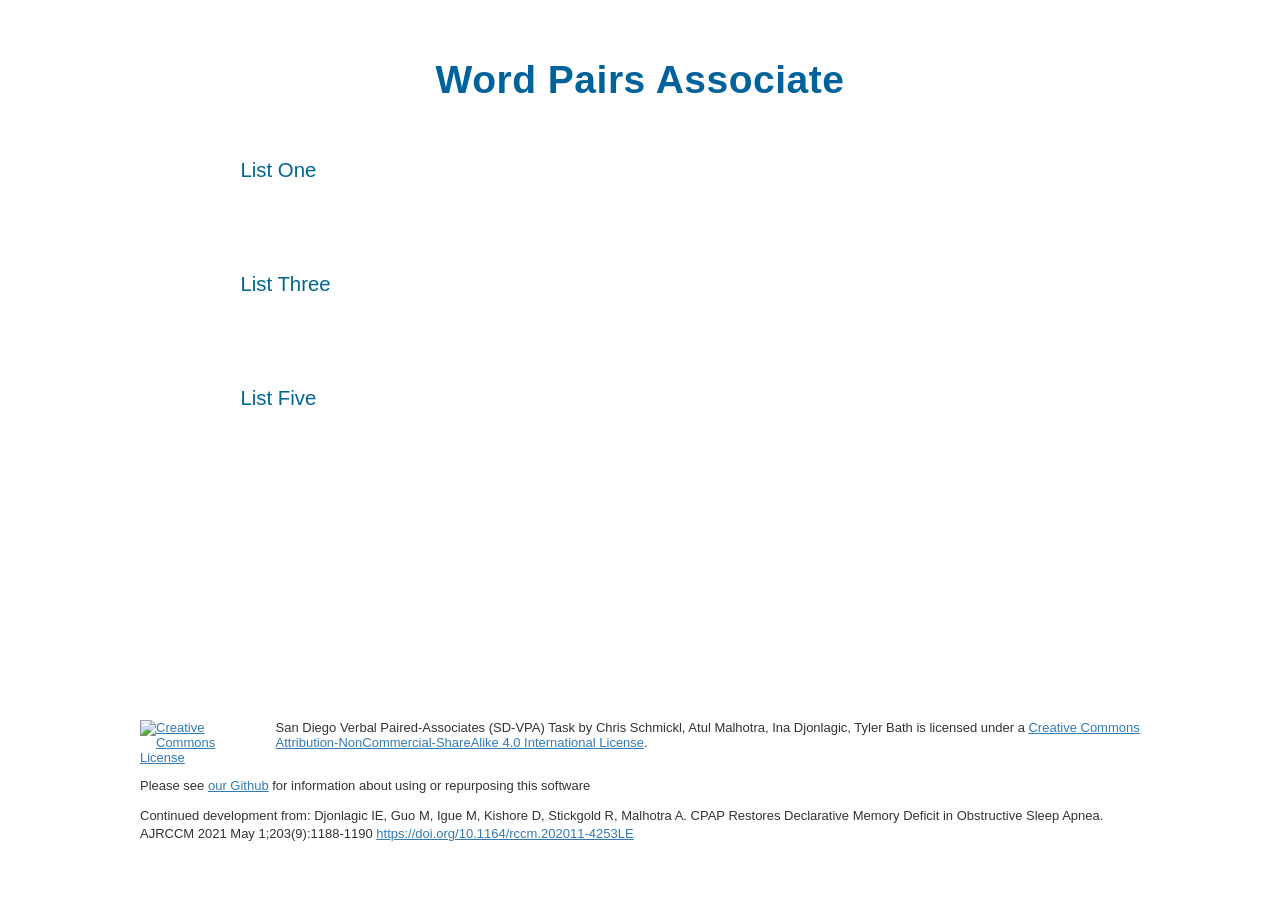
==== commit 8e1b6a52: "Changed to spacebar navigation as default. Text is inside of the button, allowing click navigation a" ====
--- a/index.html
+++ b/index.html
@@ -4,10 +4,10 @@
     <title>Word Pair Associate</title>
     <meta name="viewport" content="width=device-width, initial-scale=1">
     <link rel="stylesheet" href="assets/sample.css" media="print" onload="this.media='all'"><noscript><link rel="stylesheet" href="assets/sample.css"></noscript>
-  <style>*{font-family:Arial,Helvetica,sans-serif}body{padding:.5rem;max-width:1000px;margin:auto}@media (min-width: 600px){body{padding:2rem}}body{color:#333;font-family:Cambria,Georgia,serif}</style><link rel="stylesheet" href="styles.1ff439e3ae698425.css" media="print" onload="this.media='all'"><noscript><link rel="stylesheet" href="styles.1ff439e3ae698425.css"></noscript></head>
+  <style>*{font-family:Arial,Helvetica,sans-serif}body{padding:.5rem;max-width:1000px;margin:auto}@media (min-width: 600px){body{padding:2rem}}body{color:#333;font-family:Cambria,Georgia,serif}</style><link rel="stylesheet" href="styles.43e4b984dcebb2fc.css" media="print" onload="this.media='all'"><noscript><link rel="stylesheet" href="styles.43e4b984dcebb2fc.css"></noscript></head>
   <body>
     <app-root></app-root>
-  <script src="runtime.a2974ed6a8d46980.js" type="module"></script><script src="polyfills.0f055e06614789ce.js" type="module"></script><script src="main.2ff8d69b2508f3a0.js" type="module"></script>
+  <script src="runtime.a2974ed6a8d46980.js" type="module"></script><script src="polyfills.0f055e06614789ce.js" type="module"></script><script src="main.f8fe6195f4f08db4.js" type="module"></script>
 
 
 </body></html>
--- a/styles.43e4b984dcebb2fc.css
+++ b/styles.43e4b984dcebb2fc.css
@@ -0,0 +1 @@
+*{font-family:Arial,Helvetica,sans-serif}h1{color:#00629b;letter-spacing:.5px;font-size:39px;text-align:center}h2,h3{color:#444;font-weight:lighter}h3{font-size:1.3rem}body{padding:.5rem;max-width:1000px;margin:auto}@media (min-width: 600px){body{padding:2rem}}body,input[text]{color:#333;font-family:Cambria,Georgia,serif}a{cursor:pointer}nav a{text-decoration:none;margin-right:10px;margin-top:10px;display:inline-block;padding:1em;margin-bottom:1em;color:#016690}nav a:hover{color:#00629b}nav a.active{color:#00629b;padding-left:0!important}a{font-size:85%;color:#337ab7}hr{margin:1.5rem 0}.message-format{text-align:center;margin-top:180px}#mainpage-wrapper{display:flex;min-height:90vh;flex-direction:column}#mainpage-content{flex:1}#legal *{font-size:small;text-align:initial}#legal p{font-size:small;display:revert;margin-block-start:revert;margin-block-end:revert;margin-inline-start:revert;margin-inline-end:revert;margin-bottom:revert;text-align:revert;margin-top:revert}#license{display:flex;gap:1em}.continue_btn{font-weight:700;font-size:.875rem;font-family:Open Sans,Tahoma,Geneva,sans-serif;box-sizing:border-box;min-height:2.1875rem;border:.0625rem;color:#fff;background-color:#227ab9;display:inline-block;padding:6px 12px;line-height:16px;white-space:nowrap;background-image:none;border:1px;border-radius:4px;box-sizing:border-box;color:#fff;text-align:center;min-height:35px;-webkit-border-radius:4px;-moz-border-radius:4px;text-decoration:none;cursor:pointer;appearance:none;-webkit-appearance:none;font-size:14px;text-transform:uppercase;border-color:transparent}p{display:block;margin-block-start:1em;margin-block-end:1em;margin-inline-start:0px;margin-inline-end:0px;font-size:130%;margin-bottom:25px;text-align:center;margin-top:55px}.list-display{display:block;margin-block-start:1em;margin-block-end:1em;margin-inline-start:0px;margin-inline-end:0px;font-size:130%;margin-bottom:25px;text-align:center;font-size:xxx-large;position:absolute;top:35%;left:50%;margin-right:-50%;transform:translate(-50%,-50%)}.next_btn{font-weight:700;font-size:.875rem;font-family:Open Sans,Tahoma,Geneva,sans-serif;margin-left:-25px;box-sizing:border-box;min-height:2.1875rem;color:#fff;background-color:#227ab9;border-color:transparent;display:inline-block;padding:6px 12px;line-height:16px;white-space:nowrap;background-image:none;border:1px;border-radius:4px;-webkit-border-radius:4px;-moz-border-radius:4px;text-align:center;cursor:pointer;text-decoration:none;appearance:none;-webkit-appearance:none;text-transform:uppercase}.next_btn_wrap{text-align:center}.next_btn_wrap_absolute{text-align:center;position:absolute;top:55%;left:50%;transform:translate(-50%,-50%)}.next_btn_fix{text-align:center;margin-top:2rem;font-weight:700;font-size:.875rem;font-family:Open Sans,Tahoma,Geneva,sans-serif;margin-left:-25px;box-sizing:border-box;min-height:2.1875rem;color:#fff;background-color:#227ab9;display:inline-block;padding:6px 12px;line-height:16px;white-space:nowrap;border:1px;border-color:transparent;border-radius:4px;cursor:pointer;-webkit-border-radius:4px;-moz-border-radius:4px;text-transform:uppercase}button:hover{color:#00629b}.next_btn:disabled{background-color:#eee;color:#aaa;cursor:auto}.next_btn:disabled.next_btn_hides{opacity:0}#input-prompt-row{margin-bottom:1em}.form-match input[type=text]{display:inline-flex;zoom:1;margin-left:20px;width:-moz-fit-content;width:fit-content;font-size:xxx-large}.form-match{display:block;margin-block-start:1em;margin-block-end:1em;margin-inline-start:0px;margin-inline-end:0px;font-size:130%;margin-bottom:25px;text-align:center;font-size:xxx-large;position:absolute;top:35%;left:50%;margin-right:-50%;transform:translate(-50%,-50%)}.test-end{margin-top:30%}button.swal2-styled{font-weight:700}.swal2-popup.swal2-toast{box-sizing:border-box;grid-column:1/4!important;grid-row:1/4!important;grid-template-columns:1fr 99fr 1fr;padding:1em;overflow-y:hidden;background:#fff;box-shadow:0 0 1px #00000013,0 1px 2px #00000013,1px 2px 4px #00000013,1px 3px 8px #00000013,2px 4px 16px #00000013;pointer-events:all}.swal2-popup.swal2-toast>*{grid-column:2}.swal2-popup.swal2-toast .swal2-title{margin:.5em 1em;padding:0;font-size:1em;text-align:initial}.swal2-popup.swal2-toast .swal2-loading{justify-content:center}.swal2-popup.swal2-toast .swal2-input{height:2em;margin:.5em;font-size:1em}.swal2-popup.swal2-toast .swal2-validation-message{font-size:1em}.swal2-popup.swal2-toast .swal2-footer{margin:.5em 0 0;padding:.5em 0 0;font-size:.8em}.swal2-popup.swal2-toast .swal2-close{grid-column:3/3;grid-row:1/99;align-self:center;width:.8em;height:.8em;margin:0;font-size:2em}.swal2-popup.swal2-toast .swal2-html-container{margin:.5em 1em;padding:0;overflow:initial;font-size:1em;text-align:initial}.swal2-popup.swal2-toast .swal2-html-container:empty{padding:0}.swal2-popup.swal2-toast .swal2-loader{grid-column:1;grid-row:1/99;align-self:center;width:2em;height:2em;margin:.25em}.swal2-popup.swal2-toast .swal2-icon{grid-column:1;grid-row:1/99;align-self:center;width:2em;min-width:2em;height:2em;margin:0 .5em 0 0}.swal2-popup.swal2-toast .swal2-icon .swal2-icon-content{display:flex;align-items:center;font-size:1.8em;font-weight:700}.swal2-popup.swal2-toast .swal2-icon.swal2-success .swal2-success-ring{width:2em;height:2em}.swal2-popup.swal2-toast .swal2-icon.swal2-error [class^=swal2-x-mark-line]{top:.875em;width:1.375em}.swal2-popup.swal2-toast .swal2-icon.swal2-error [class^=swal2-x-mark-line][class$=left]{left:.3125em}.swal2-popup.swal2-toast .swal2-icon.swal2-error [class^=swal2-x-mark-line][class$=right]{right:.3125em}.swal2-popup.swal2-toast .swal2-actions{justify-content:flex-start;height:auto;margin:.5em 0 0;padding:0 .5em}.swal2-popup.swal2-toast .swal2-styled{margin:.25em .5em;padding:.4em .6em;font-size:1em}.swal2-popup.swal2-toast .swal2-success{border-color:#a5dc86}.swal2-popup.swal2-toast .swal2-success [class^=swal2-success-circular-line]{position:absolute;width:1.6em;height:3em;transform:rotate(45deg);border-radius:50%}.swal2-popup.swal2-toast .swal2-success [class^=swal2-success-circular-line][class$=left]{top:-.8em;left:-.5em;transform:rotate(-45deg);transform-origin:2em 2em;border-radius:4em 0 0 4em}.swal2-popup.swal2-toast .swal2-success [class^=swal2-success-circular-line][class$=right]{top:-.25em;left:.9375em;transform-origin:0 1.5em;border-radius:0 4em 4em 0}.swal2-popup.swal2-toast .swal2-success .swal2-success-ring{width:2em;height:2em}.swal2-popup.swal2-toast .swal2-success .swal2-success-fix{top:0;left:.4375em;width:.4375em;height:2.6875em}.swal2-popup.swal2-toast .swal2-success [class^=swal2-success-line]{height:.3125em}.swal2-popup.swal2-toast .swal2-success [class^=swal2-success-line][class$=tip]{top:1.125em;left:.1875em;width:.75em}.swal2-popup.swal2-toast .swal2-success [class^=swal2-success-line][class$=long]{top:.9375em;right:.1875em;width:1.375em}.swal2-popup.swal2-toast .swal2-success.swal2-icon-show .swal2-success-line-tip{animation:swal2-toast-animate-success-line-tip .75s}.swal2-popup.swal2-toast .swal2-success.swal2-icon-show .swal2-success-line-long{animation:swal2-toast-animate-success-line-long .75s}.swal2-popup.swal2-toast.swal2-show{animation:swal2-toast-show .5s}.swal2-popup.swal2-toast.swal2-hide{animation:swal2-toast-hide .1s forwards}.swal2-container{display:grid;position:fixed;z-index:1060;inset:0;box-sizing:border-box;grid-template-areas:"top-start     top            top-end" "center-start  center         center-end" "bottom-start  bottom-center  bottom-end";grid-template-rows:minmax(min-content,auto) minmax(min-content,auto) minmax(min-content,auto);height:100%;padding:.625em;overflow-x:hidden;transition:background-color .1s;-webkit-overflow-scrolling:touch}.swal2-container.swal2-backdrop-show,.swal2-container.swal2-noanimation{background:rgba(0,0,0,.4)}.swal2-container.swal2-backdrop-hide{background:transparent!important}.swal2-container.swal2-top-start,.swal2-container.swal2-center-start,.swal2-container.swal2-bottom-start{grid-template-columns:minmax(0,1fr) auto auto}.swal2-container.swal2-top,.swal2-container.swal2-center,.swal2-container.swal2-bottom{grid-template-columns:auto minmax(0,1fr) auto}.swal2-container.swal2-top-end,.swal2-container.swal2-center-end,.swal2-container.swal2-bottom-end{grid-template-columns:auto auto minmax(0,1fr)}.swal2-container.swal2-top-start>.swal2-popup{align-self:start}.swal2-container.swal2-top>.swal2-popup{grid-column:2;align-self:start;justify-self:center}.swal2-container.swal2-top-end>.swal2-popup,.swal2-container.swal2-top-right>.swal2-popup{grid-column:3;align-self:start;justify-self:end}.swal2-container.swal2-center-start>.swal2-popup,.swal2-container.swal2-center-left>.swal2-popup{grid-row:2;align-self:center}.swal2-container.swal2-center>.swal2-popup{grid-column:2;grid-row:2;align-self:center;justify-self:center}.swal2-container.swal2-center-end>.swal2-popup,.swal2-container.swal2-center-right>.swal2-popup{grid-column:3;grid-row:2;align-self:center;justify-self:end}.swal2-container.swal2-bottom-start>.swal2-popup,.swal2-container.swal2-bottom-left>.swal2-popup{grid-column:1;grid-row:3;align-self:end}.swal2-container.swal2-bottom>.swal2-popup{grid-column:2;grid-row:3;justify-self:center;align-self:end}.swal2-container.swal2-bottom-end>.swal2-popup,.swal2-container.swal2-bottom-right>.swal2-popup{grid-column:3;grid-row:3;align-self:end;justify-self:end}.swal2-container.swal2-grow-row>.swal2-popup,.swal2-container.swal2-grow-fullscreen>.swal2-popup{grid-column:1/4;width:100%}.swal2-container.swal2-grow-column>.swal2-popup,.swal2-container.swal2-grow-fullscreen>.swal2-popup{grid-row:1/4;align-self:stretch}.swal2-container.swal2-no-transition{transition:none!important}.swal2-popup{display:none;position:relative;box-sizing:border-box;grid-template-columns:minmax(0,100%);width:32em;max-width:100%;padding:0 0 1.25em;border:none;border-radius:5px;background:#fff;color:#545454;font-family:inherit;font-size:1rem}.swal2-popup:focus{outline:none}.swal2-popup.swal2-loading{overflow-y:hidden}.swal2-title{position:relative;max-width:100%;margin:0;padding:.8em 1em 0;color:inherit;font-size:1.875em;font-weight:600;text-align:center;text-transform:none;word-wrap:break-word}.swal2-actions{display:flex;z-index:1;box-sizing:border-box;flex-wrap:wrap;align-items:center;justify-content:center;width:auto;margin:1.25em auto 0;padding:0}.swal2-actions:not(.swal2-loading) .swal2-styled[disabled]{opacity:.4}.swal2-actions:not(.swal2-loading) .swal2-styled:hover{background-image:linear-gradient(rgba(0,0,0,.1),rgba(0,0,0,.1))}.swal2-actions:not(.swal2-loading) .swal2-styled:active{background-image:linear-gradient(rgba(0,0,0,.2),rgba(0,0,0,.2))}.swal2-loader{display:none;align-items:center;justify-content:center;width:2.2em;height:2.2em;margin:0 1.875em;animation:swal2-rotate-loading 1.5s linear 0s infinite normal;border-width:.25em;border-style:solid;border-radius:100%;border-color:#2778c4 transparent #2778c4 transparent}.swal2-styled{margin:.3125em;padding:.625em 1.1em;transition:box-shadow .1s;box-shadow:0 0 0 3px transparent;font-weight:500}.swal2-styled:not([disabled]){cursor:pointer}.swal2-styled.swal2-confirm{border:0;border-radius:.25em;background:initial;background-color:#7066e0;color:#fff;font-size:1em}.swal2-styled.swal2-confirm:focus{box-shadow:0 0 0 3px #7066e080}.swal2-styled.swal2-deny{border:0;border-radius:.25em;background:initial;background-color:#dc3741;color:#fff;font-size:1em}.swal2-styled.swal2-deny:focus{box-shadow:0 0 0 3px #dc374180}.swal2-styled.swal2-cancel{border:0;border-radius:.25em;background:initial;background-color:#6e7881;color:#fff;font-size:1em}.swal2-styled.swal2-cancel:focus{box-shadow:0 0 0 3px #6e788180}.swal2-styled.swal2-default-outline:focus{box-shadow:0 0 0 3px #6496c880}.swal2-styled:focus{outline:none}.swal2-styled::-moz-focus-inner{border:0}.swal2-footer{justify-content:center;margin:1em 0 0;padding:1em 1em 0;border-top:1px solid #eee;color:inherit;font-size:1em}.swal2-timer-progress-bar-container{position:absolute;right:0;bottom:0;left:0;grid-column:auto!important;overflow:hidden;border-bottom-right-radius:5px;border-bottom-left-radius:5px}.swal2-timer-progress-bar{width:100%;height:.25em;background:rgba(0,0,0,.2)}.swal2-image{max-width:100%;margin:2em auto 1em}.swal2-close{z-index:2;align-items:center;justify-content:center;width:1.2em;height:1.2em;margin-top:0;margin-right:0;margin-bottom:-1.2em;padding:0;overflow:hidden;transition:color .1s,box-shadow .1s;border:none;border-radius:5px;background:transparent;color:#ccc;font-family:serif;font-family:monospace;font-size:2.5em;cursor:pointer;justify-self:end}.swal2-close:hover{transform:none;background:transparent;color:#f27474}.swal2-close:focus{outline:none;box-shadow:inset 0 0 0 3px #6496c880}.swal2-close::-moz-focus-inner{border:0}.swal2-html-container{z-index:1;justify-content:center;margin:1em 1.6em .3em;padding:0;overflow:auto;color:inherit;font-size:1.125em;font-weight:400;line-height:normal;text-align:center;word-wrap:break-word;word-break:break-word}.swal2-input,.swal2-file,.swal2-textarea,.swal2-select,.swal2-radio,.swal2-checkbox{margin:1em 2em 3px}.swal2-input,.swal2-file,.swal2-textarea{box-sizing:border-box;width:auto;transition:border-color .1s,box-shadow .1s;border:1px solid #d9d9d9;border-radius:.1875em;background:transparent;box-shadow:inset 0 1px 1px #0000000f,0 0 0 3px transparent;color:inherit;font-size:1.125em}.swal2-input.swal2-inputerror,.swal2-file.swal2-inputerror,.swal2-textarea.swal2-inputerror{border-color:#f27474!important;box-shadow:0 0 2px #f27474!important}.swal2-input:focus,.swal2-file:focus,.swal2-textarea:focus{border:1px solid #b4dbed;outline:none;box-shadow:inset 0 1px 1px #0000000f,0 0 0 3px #6496c880}.swal2-input::placeholder,.swal2-file::placeholder,.swal2-textarea::placeholder{color:#ccc}.swal2-range{margin:1em 2em 3px;background:#fff}.swal2-range input{width:80%}.swal2-range output{width:20%;color:inherit;font-weight:600;text-align:center}.swal2-range input,.swal2-range output{height:2.625em;padding:0;font-size:1.125em;line-height:2.625em}.swal2-input{height:2.625em;padding:0 .75em}.swal2-file{width:75%;margin-right:auto;margin-left:auto;background:transparent;font-size:1.125em}.swal2-textarea{height:6.75em;padding:.75em}.swal2-select{min-width:50%;max-width:100%;padding:.375em .625em;background:transparent;color:inherit;font-size:1.125em}.swal2-radio,.swal2-checkbox{align-items:center;justify-content:center;background:#fff;color:inherit}.swal2-radio label,.swal2-checkbox label{margin:0 .6em;font-size:1.125em}.swal2-radio input,.swal2-checkbox input{flex-shrink:0;margin:0 .4em}.swal2-input-label{display:flex;justify-content:center;margin:1em auto 0}.swal2-validation-message{align-items:center;justify-content:center;margin:1em 0 0;padding:.625em;overflow:hidden;background:#f0f0f0;color:#666;font-size:1em;font-weight:300}.swal2-validation-message:before{content:"!";display:inline-block;width:1.5em;min-width:1.5em;height:1.5em;margin:0 .625em;border-radius:50%;background-color:#f27474;color:#fff;font-weight:600;line-height:1.5em;text-align:center}.swal2-icon{position:relative;box-sizing:content-box;justify-content:center;width:5em;height:5em;margin:2.5em auto .6em;border:.25em solid transparent;border-radius:50%;border-color:#000;font-family:inherit;line-height:5em;cursor:default;-webkit-user-select:none;user-select:none}.swal2-icon .swal2-icon-content{display:flex;align-items:center;font-size:3.75em}.swal2-icon.swal2-error{border-color:#f27474;color:#f27474}.swal2-icon.swal2-error .swal2-x-mark{position:relative;flex-grow:1}.swal2-icon.swal2-error [class^=swal2-x-mark-line]{display:block;position:absolute;top:2.3125em;width:2.9375em;height:.3125em;border-radius:.125em;background-color:#f27474}.swal2-icon.swal2-error [class^=swal2-x-mark-line][class$=left]{left:1.0625em;transform:rotate(45deg)}.swal2-icon.swal2-error [class^=swal2-x-mark-line][class$=right]{right:1em;transform:rotate(-45deg)}.swal2-icon.swal2-error.swal2-icon-show{animation:swal2-animate-error-icon .5s}.swal2-icon.swal2-error.swal2-icon-show .swal2-x-mark{animation:swal2-animate-error-x-mark .5s}.swal2-icon.swal2-warning{border-color:#facea8;color:#f8bb86}.swal2-icon.swal2-warning.swal2-icon-show{animation:swal2-animate-error-icon .5s}.swal2-icon.swal2-warning.swal2-icon-show .swal2-icon-content{animation:swal2-animate-i-mark .5s}.swal2-icon.swal2-info{border-color:#9de0f6;color:#3fc3ee}.swal2-icon.swal2-info.swal2-icon-show{animation:swal2-animate-error-icon .5s}.swal2-icon.swal2-info.swal2-icon-show .swal2-icon-content{animation:swal2-animate-i-mark .8s}.swal2-icon.swal2-question{border-color:#c9dae1;color:#87adbd}.swal2-icon.swal2-question.swal2-icon-show{animation:swal2-animate-error-icon .5s}.swal2-icon.swal2-question.swal2-icon-show .swal2-icon-content{animation:swal2-animate-question-mark .8s}.swal2-icon.swal2-success{border-color:#a5dc86;color:#a5dc86}.swal2-icon.swal2-success [class^=swal2-success-circular-line]{position:absolute;width:3.75em;height:7.5em;transform:rotate(45deg);border-radius:50%}.swal2-icon.swal2-success [class^=swal2-success-circular-line][class$=left]{top:-.4375em;left:-2.0635em;transform:rotate(-45deg);transform-origin:3.75em 3.75em;border-radius:7.5em 0 0 7.5em}.swal2-icon.swal2-success [class^=swal2-success-circular-line][class$=right]{top:-.6875em;left:1.875em;transform:rotate(-45deg);transform-origin:0 3.75em;border-radius:0 7.5em 7.5em 0}.swal2-icon.swal2-success .swal2-success-ring{position:absolute;z-index:2;top:-.25em;left:-.25em;box-sizing:content-box;width:100%;height:100%;border:.25em solid rgba(165,220,134,.3);border-radius:50%}.swal2-icon.swal2-success .swal2-success-fix{position:absolute;z-index:1;top:.5em;left:1.625em;width:.4375em;height:5.625em;transform:rotate(-45deg)}.swal2-icon.swal2-success [class^=swal2-success-line]{display:block;position:absolute;z-index:2;height:.3125em;border-radius:.125em;background-color:#a5dc86}.swal2-icon.swal2-success [class^=swal2-success-line][class$=tip]{top:2.875em;left:.8125em;width:1.5625em;transform:rotate(45deg)}.swal2-icon.swal2-success [class^=swal2-success-line][class$=long]{top:2.375em;right:.5em;width:2.9375em;transform:rotate(-45deg)}.swal2-icon.swal2-success.swal2-icon-show .swal2-success-line-tip{animation:swal2-animate-success-line-tip .75s}.swal2-icon.swal2-success.swal2-icon-show .swal2-success-line-long{animation:swal2-animate-success-line-long .75s}.swal2-icon.swal2-success.swal2-icon-show .swal2-success-circular-line-right{animation:swal2-rotate-success-circular-line 4.25s ease-in}.swal2-progress-steps{flex-wrap:wrap;align-items:center;max-width:100%;margin:1.25em auto;padding:0;background:transparent;font-weight:600}.swal2-progress-steps li{display:inline-block;position:relative}.swal2-progress-steps .swal2-progress-step{z-index:20;flex-shrink:0;width:2em;height:2em;border-radius:2em;background:#2778c4;color:#fff;line-height:2em;text-align:center}.swal2-progress-steps .swal2-progress-step.swal2-active-progress-step{background:#2778c4}.swal2-progress-steps .swal2-progress-step.swal2-active-progress-step~.swal2-progress-step{background:#add8e6;color:#fff}.swal2-progress-steps .swal2-progress-step.swal2-active-progress-step~.swal2-progress-step-line{background:#add8e6}.swal2-progress-steps .swal2-progress-step-line{z-index:10;flex-shrink:0;width:2.5em;height:.4em;margin:0 -1px;background:#2778c4}[class^=swal2]{-webkit-tap-highlight-color:transparent}.swal2-show{animation:swal2-show .3s}.swal2-hide{animation:swal2-hide .15s forwards}.swal2-noanimation{transition:none}.swal2-scrollbar-measure{position:absolute;top:-9999px;width:50px;height:50px;overflow:scroll}.swal2-rtl .swal2-close{margin-right:initial;margin-left:0}.swal2-rtl .swal2-timer-progress-bar{right:0;left:auto}@keyframes swal2-toast-show{0%{transform:translateY(-.625em) rotate(2deg)}33%{transform:translateY(0) rotate(-2deg)}66%{transform:translateY(.3125em) rotate(2deg)}to{transform:translateY(0) rotate(0)}}@keyframes swal2-toast-hide{to{transform:rotate(1deg);opacity:0}}@keyframes swal2-toast-animate-success-line-tip{0%{top:.5625em;left:.0625em;width:0}54%{top:.125em;left:.125em;width:0}70%{top:.625em;left:-.25em;width:1.625em}84%{top:1.0625em;left:.75em;width:.5em}to{top:1.125em;left:.1875em;width:.75em}}@keyframes swal2-toast-animate-success-line-long{0%{top:1.625em;right:1.375em;width:0}65%{top:1.25em;right:.9375em;width:0}84%{top:.9375em;right:0;width:1.125em}to{top:.9375em;right:.1875em;width:1.375em}}@keyframes swal2-show{0%{transform:scale(.7)}45%{transform:scale(1.05)}80%{transform:scale(.95)}to{transform:scale(1)}}@keyframes swal2-hide{0%{transform:scale(1);opacity:1}to{transform:scale(.5);opacity:0}}@keyframes swal2-animate-success-line-tip{0%{top:1.1875em;left:.0625em;width:0}54%{top:1.0625em;left:.125em;width:0}70%{top:2.1875em;left:-.375em;width:3.125em}84%{top:3em;left:1.3125em;width:1.0625em}to{top:2.8125em;left:.8125em;width:1.5625em}}@keyframes swal2-animate-success-line-long{0%{top:3.375em;right:2.875em;width:0}65%{top:3.375em;right:2.875em;width:0}84%{top:2.1875em;right:0;width:3.4375em}to{top:2.375em;right:.5em;width:2.9375em}}@keyframes swal2-rotate-success-circular-line{0%{transform:rotate(-45deg)}5%{transform:rotate(-45deg)}12%{transform:rotate(-405deg)}to{transform:rotate(-405deg)}}@keyframes swal2-animate-error-x-mark{0%{margin-top:1.625em;transform:scale(.4);opacity:0}50%{margin-top:1.625em;transform:scale(.4);opacity:0}80%{margin-top:-.375em;transform:scale(1.15)}to{margin-top:0;transform:scale(1);opacity:1}}@keyframes swal2-animate-error-icon{0%{transform:rotateX(100deg);opacity:0}to{transform:rotateX(0);opacity:1}}@keyframes swal2-rotate-loading{0%{transform:rotate(0)}to{transform:rotate(360deg)}}@keyframes swal2-animate-question-mark{0%{transform:rotateY(-360deg)}to{transform:rotateY(0)}}@keyframes swal2-animate-i-mark{0%{transform:rotate(45deg);opacity:0}25%{transform:rotate(-25deg);opacity:.4}50%{transform:rotate(15deg);opacity:.8}75%{transform:rotate(-5deg);opacity:1}to{transform:rotateX(0);opacity:1}}body.swal2-shown:not(.swal2-no-backdrop):not(.swal2-toast-shown){overflow:hidden}body.swal2-height-auto{height:auto!important}body.swal2-no-backdrop .swal2-container{background-color:transparent!important;pointer-events:none}body.swal2-no-backdrop .swal2-container .swal2-popup{pointer-events:all}body.swal2-no-backdrop .swal2-container .swal2-modal{box-shadow:0 0 10px #0006}@media print{body.swal2-shown:not(.swal2-no-backdrop):not(.swal2-toast-shown){overflow-y:scroll!important}body.swal2-shown:not(.swal2-no-backdrop):not(.swal2-toast-shown)>[aria-hidden=true]{display:none}body.swal2-shown:not(.swal2-no-backdrop):not(.swal2-toast-shown) .swal2-container{position:static!important}}body.swal2-toast-shown .swal2-container{box-sizing:border-box;width:360px;max-width:100%;background-color:transparent;pointer-events:none}body.swal2-toast-shown .swal2-container.swal2-top{inset:0 auto auto 50%;transform:translate(-50%)}body.swal2-toast-shown .swal2-container.swal2-top-end,body.swal2-toast-shown .swal2-container.swal2-top-right{inset:0 0 auto auto}body.swal2-toast-shown .swal2-container.swal2-top-start,body.swal2-toast-shown .swal2-container.swal2-top-left{inset:0 auto auto 0}body.swal2-toast-shown .swal2-container.swal2-center-start,body.swal2-toast-shown .swal2-container.swal2-center-left{inset:50% auto auto 0;transform:translateY(-50%)}body.swal2-toast-shown .swal2-container.swal2-center{inset:50% auto auto 50%;transform:translate(-50%,-50%)}body.swal2-toast-shown .swal2-container.swal2-center-end,body.swal2-toast-shown .swal2-container.swal2-center-right{inset:50% 0 auto auto;transform:translateY(-50%)}body.swal2-toast-shown .swal2-container.swal2-bottom-start,body.swal2-toast-shown .swal2-container.swal2-bottom-left{inset:auto auto 0 0}body.swal2-toast-shown .swal2-container.swal2-bottom{inset:auto auto 0 50%;transform:translate(-50%)}body.swal2-toast-shown .swal2-container.swal2-bottom-end,body.swal2-toast-shown .swal2-container.swal2-bottom-right{inset:auto 0 0 auto}
--- a/styles.43e4b984dcebb2fc.css
+++ b/styles.43e4b984dcebb2fc.css
@@ -0,0 +1 @@
+*{font-family:Arial,Helvetica,sans-serif}h1{color:#00629b;letter-spacing:.5px;font-size:39px;text-align:center}h2,h3{color:#444;font-weight:lighter}h3{font-size:1.3rem}body{padding:.5rem;max-width:1000px;margin:auto}@media (min-width: 600px){body{padding:2rem}}body,input[text]{color:#333;font-family:Cambria,Georgia,serif}a{cursor:pointer}nav a{text-decoration:none;margin-right:10px;margin-top:10px;display:inline-block;padding:1em;margin-bottom:1em;color:#016690}nav a:hover{color:#00629b}nav a.active{color:#00629b;padding-left:0!important}a{font-size:85%;color:#337ab7}hr{margin:1.5rem 0}.message-format{text-align:center;margin-top:180px}#mainpage-wrapper{display:flex;min-height:90vh;flex-direction:column}#mainpage-content{flex:1}#legal *{font-size:small;text-align:initial}#legal p{font-size:small;display:revert;margin-block-start:revert;margin-block-end:revert;margin-inline-start:revert;margin-inline-end:revert;margin-bottom:revert;text-align:revert;margin-top:revert}#license{display:flex;gap:1em}.continue_btn{font-weight:700;font-size:.875rem;font-family:Open Sans,Tahoma,Geneva,sans-serif;box-sizing:border-box;min-height:2.1875rem;border:.0625rem;color:#fff;background-color:#227ab9;display:inline-block;padding:6px 12px;line-height:16px;white-space:nowrap;background-image:none;border:1px;border-radius:4px;box-sizing:border-box;color:#fff;text-align:center;min-height:35px;-webkit-border-radius:4px;-moz-border-radius:4px;text-decoration:none;cursor:pointer;appearance:none;-webkit-appearance:none;font-size:14px;text-transform:uppercase;border-color:transparent}p{display:block;margin-block-start:1em;margin-block-end:1em;margin-inline-start:0px;margin-inline-end:0px;font-size:130%;margin-bottom:25px;text-align:center;margin-top:55px}.list-display{display:block;margin-block-start:1em;margin-block-end:1em;margin-inline-start:0px;margin-inline-end:0px;font-size:130%;margin-bottom:25px;text-align:center;font-size:xxx-large;position:absolute;top:35%;left:50%;margin-right:-50%;transform:translate(-50%,-50%)}.next_btn{font-weight:700;font-size:.875rem;font-family:Open Sans,Tahoma,Geneva,sans-serif;margin-left:-25px;box-sizing:border-box;min-height:2.1875rem;color:#fff;background-color:#227ab9;border-color:transparent;display:inline-block;padding:6px 12px;line-height:16px;white-space:nowrap;background-image:none;border:1px;border-radius:4px;-webkit-border-radius:4px;-moz-border-radius:4px;text-align:center;cursor:pointer;text-decoration:none;appearance:none;-webkit-appearance:none;text-transform:uppercase}.next_btn_wrap{text-align:center}.next_btn_wrap_absolute{text-align:center;position:absolute;top:55%;left:50%;transform:translate(-50%,-50%)}.next_btn_fix{text-align:center;margin-top:2rem;font-weight:700;font-size:.875rem;font-family:Open Sans,Tahoma,Geneva,sans-serif;margin-left:-25px;box-sizing:border-box;min-height:2.1875rem;color:#fff;background-color:#227ab9;display:inline-block;padding:6px 12px;line-height:16px;white-space:nowrap;border:1px;border-color:transparent;border-radius:4px;cursor:pointer;-webkit-border-radius:4px;-moz-border-radius:4px;text-transform:uppercase}button:hover{color:#00629b}.next_btn:disabled{background-color:#eee;color:#aaa;cursor:auto}.next_btn:disabled.next_btn_hides{opacity:0}#input-prompt-row{margin-bottom:1em}.form-match input[type=text]{display:inline-flex;zoom:1;margin-left:20px;width:-moz-fit-content;width:fit-content;font-size:xxx-large}.form-match{display:block;margin-block-start:1em;margin-block-end:1em;margin-inline-start:0px;margin-inline-end:0px;font-size:130%;margin-bottom:25px;text-align:center;font-size:xxx-large;position:absolute;top:35%;left:50%;margin-right:-50%;transform:translate(-50%,-50%)}.test-end{margin-top:30%}button.swal2-styled{font-weight:700}.swal2-popup.swal2-toast{box-sizing:border-box;grid-column:1/4!important;grid-row:1/4!important;grid-template-columns:1fr 99fr 1fr;padding:1em;overflow-y:hidden;background:#fff;box-shadow:0 0 1px #00000013,0 1px 2px #00000013,1px 2px 4px #00000013,1px 3px 8px #00000013,2px 4px 16px #00000013;pointer-events:all}.swal2-popup.swal2-toast>*{grid-column:2}.swal2-popup.swal2-toast .swal2-title{margin:.5em 1em;padding:0;font-size:1em;text-align:initial}.swal2-popup.swal2-toast .swal2-loading{justify-content:center}.swal2-popup.swal2-toast .swal2-input{height:2em;margin:.5em;font-size:1em}.swal2-popup.swal2-toast .swal2-validation-message{font-size:1em}.swal2-popup.swal2-toast .swal2-footer{margin:.5em 0 0;padding:.5em 0 0;font-size:.8em}.swal2-popup.swal2-toast .swal2-close{grid-column:3/3;grid-row:1/99;align-self:center;width:.8em;height:.8em;margin:0;font-size:2em}.swal2-popup.swal2-toast .swal2-html-container{margin:.5em 1em;padding:0;overflow:initial;font-size:1em;text-align:initial}.swal2-popup.swal2-toast .swal2-html-container:empty{padding:0}.swal2-popup.swal2-toast .swal2-loader{grid-column:1;grid-row:1/99;align-self:center;width:2em;height:2em;margin:.25em}.swal2-popup.swal2-toast .swal2-icon{grid-column:1;grid-row:1/99;align-self:center;width:2em;min-width:2em;height:2em;margin:0 .5em 0 0}.swal2-popup.swal2-toast .swal2-icon .swal2-icon-content{display:flex;align-items:center;font-size:1.8em;font-weight:700}.swal2-popup.swal2-toast .swal2-icon.swal2-success .swal2-success-ring{width:2em;height:2em}.swal2-popup.swal2-toast .swal2-icon.swal2-error [class^=swal2-x-mark-line]{top:.875em;width:1.375em}.swal2-popup.swal2-toast .swal2-icon.swal2-error [class^=swal2-x-mark-line][class$=left]{left:.3125em}.swal2-popup.swal2-toast .swal2-icon.swal2-error [class^=swal2-x-mark-line][class$=right]{right:.3125em}.swal2-popup.swal2-toast .swal2-actions{justify-content:flex-start;height:auto;margin:.5em 0 0;padding:0 .5em}.swal2-popup.swal2-toast .swal2-styled{margin:.25em .5em;padding:.4em .6em;font-size:1em}.swal2-popup.swal2-toast .swal2-success{border-color:#a5dc86}.swal2-popup.swal2-toast .swal2-success [class^=swal2-success-circular-line]{position:absolute;width:1.6em;height:3em;transform:rotate(45deg);border-radius:50%}.swal2-popup.swal2-toast .swal2-success [class^=swal2-success-circular-line][class$=left]{top:-.8em;left:-.5em;transform:rotate(-45deg);transform-origin:2em 2em;border-radius:4em 0 0 4em}.swal2-popup.swal2-toast .swal2-success [class^=swal2-success-circular-line][class$=right]{top:-.25em;left:.9375em;transform-origin:0 1.5em;border-radius:0 4em 4em 0}.swal2-popup.swal2-toast .swal2-success .swal2-success-ring{width:2em;height:2em}.swal2-popup.swal2-toast .swal2-success .swal2-success-fix{top:0;left:.4375em;width:.4375em;height:2.6875em}.swal2-popup.swal2-toast .swal2-success [class^=swal2-success-line]{height:.3125em}.swal2-popup.swal2-toast .swal2-success [class^=swal2-success-line][class$=tip]{top:1.125em;left:.1875em;width:.75em}.swal2-popup.swal2-toast .swal2-success [class^=swal2-success-line][class$=long]{top:.9375em;right:.1875em;width:1.375em}.swal2-popup.swal2-toast .swal2-success.swal2-icon-show .swal2-success-line-tip{animation:swal2-toast-animate-success-line-tip .75s}.swal2-popup.swal2-toast .swal2-success.swal2-icon-show .swal2-success-line-long{animation:swal2-toast-animate-success-line-long .75s}.swal2-popup.swal2-toast.swal2-show{animation:swal2-toast-show .5s}.swal2-popup.swal2-toast.swal2-hide{animation:swal2-toast-hide .1s forwards}.swal2-container{display:grid;position:fixed;z-index:1060;inset:0;box-sizing:border-box;grid-template-areas:"top-start     top            top-end" "center-start  center         center-end" "bottom-start  bottom-center  bottom-end";grid-template-rows:minmax(min-content,auto) minmax(min-content,auto) minmax(min-content,auto);height:100%;padding:.625em;overflow-x:hidden;transition:background-color .1s;-webkit-overflow-scrolling:touch}.swal2-container.swal2-backdrop-show,.swal2-container.swal2-noanimation{background:rgba(0,0,0,.4)}.swal2-container.swal2-backdrop-hide{background:transparent!important}.swal2-container.swal2-top-start,.swal2-container.swal2-center-start,.swal2-container.swal2-bottom-start{grid-template-columns:minmax(0,1fr) auto auto}.swal2-container.swal2-top,.swal2-container.swal2-center,.swal2-container.swal2-bottom{grid-template-columns:auto minmax(0,1fr) auto}.swal2-container.swal2-top-end,.swal2-container.swal2-center-end,.swal2-container.swal2-bottom-end{grid-template-columns:auto auto minmax(0,1fr)}.swal2-container.swal2-top-start>.swal2-popup{align-self:start}.swal2-container.swal2-top>.swal2-popup{grid-column:2;align-self:start;justify-self:center}.swal2-container.swal2-top-end>.swal2-popup,.swal2-container.swal2-top-right>.swal2-popup{grid-column:3;align-self:start;justify-self:end}.swal2-container.swal2-center-start>.swal2-popup,.swal2-container.swal2-center-left>.swal2-popup{grid-row:2;align-self:center}.swal2-container.swal2-center>.swal2-popup{grid-column:2;grid-row:2;align-self:center;justify-self:center}.swal2-container.swal2-center-end>.swal2-popup,.swal2-container.swal2-center-right>.swal2-popup{grid-column:3;grid-row:2;align-self:center;justify-self:end}.swal2-container.swal2-bottom-start>.swal2-popup,.swal2-container.swal2-bottom-left>.swal2-popup{grid-column:1;grid-row:3;align-self:end}.swal2-container.swal2-bottom>.swal2-popup{grid-column:2;grid-row:3;justify-self:center;align-self:end}.swal2-container.swal2-bottom-end>.swal2-popup,.swal2-container.swal2-bottom-right>.swal2-popup{grid-column:3;grid-row:3;align-self:end;justify-self:end}.swal2-container.swal2-grow-row>.swal2-popup,.swal2-container.swal2-grow-fullscreen>.swal2-popup{grid-column:1/4;width:100%}.swal2-container.swal2-grow-column>.swal2-popup,.swal2-container.swal2-grow-fullscreen>.swal2-popup{grid-row:1/4;align-self:stretch}.swal2-container.swal2-no-transition{transition:none!important}.swal2-popup{display:none;position:relative;box-sizing:border-box;grid-template-columns:minmax(0,100%);width:32em;max-width:100%;padding:0 0 1.25em;border:none;border-radius:5px;background:#fff;color:#545454;font-family:inherit;font-size:1rem}.swal2-popup:focus{outline:none}.swal2-popup.swal2-loading{overflow-y:hidden}.swal2-title{position:relative;max-width:100%;margin:0;padding:.8em 1em 0;color:inherit;font-size:1.875em;font-weight:600;text-align:center;text-transform:none;word-wrap:break-word}.swal2-actions{display:flex;z-index:1;box-sizing:border-box;flex-wrap:wrap;align-items:center;justify-content:center;width:auto;margin:1.25em auto 0;padding:0}.swal2-actions:not(.swal2-loading) .swal2-styled[disabled]{opacity:.4}.swal2-actions:not(.swal2-loading) .swal2-styled:hover{background-image:linear-gradient(rgba(0,0,0,.1),rgba(0,0,0,.1))}.swal2-actions:not(.swal2-loading) .swal2-styled:active{background-image:linear-gradient(rgba(0,0,0,.2),rgba(0,0,0,.2))}.swal2-loader{display:none;align-items:center;justify-content:center;width:2.2em;height:2.2em;margin:0 1.875em;animation:swal2-rotate-loading 1.5s linear 0s infinite normal;border-width:.25em;border-style:solid;border-radius:100%;border-color:#2778c4 transparent #2778c4 transparent}.swal2-styled{margin:.3125em;padding:.625em 1.1em;transition:box-shadow .1s;box-shadow:0 0 0 3px transparent;font-weight:500}.swal2-styled:not([disabled]){cursor:pointer}.swal2-styled.swal2-confirm{border:0;border-radius:.25em;background:initial;background-color:#7066e0;color:#fff;font-size:1em}.swal2-styled.swal2-confirm:focus{box-shadow:0 0 0 3px #7066e080}.swal2-styled.swal2-deny{border:0;border-radius:.25em;background:initial;background-color:#dc3741;color:#fff;font-size:1em}.swal2-styled.swal2-deny:focus{box-shadow:0 0 0 3px #dc374180}.swal2-styled.swal2-cancel{border:0;border-radius:.25em;background:initial;background-color:#6e7881;color:#fff;font-size:1em}.swal2-styled.swal2-cancel:focus{box-shadow:0 0 0 3px #6e788180}.swal2-styled.swal2-default-outline:focus{box-shadow:0 0 0 3px #6496c880}.swal2-styled:focus{outline:none}.swal2-styled::-moz-focus-inner{border:0}.swal2-footer{justify-content:center;margin:1em 0 0;padding:1em 1em 0;border-top:1px solid #eee;color:inherit;font-size:1em}.swal2-timer-progress-bar-container{position:absolute;right:0;bottom:0;left:0;grid-column:auto!important;overflow:hidden;border-bottom-right-radius:5px;border-bottom-left-radius:5px}.swal2-timer-progress-bar{width:100%;height:.25em;background:rgba(0,0,0,.2)}.swal2-image{max-width:100%;margin:2em auto 1em}.swal2-close{z-index:2;align-items:center;justify-content:center;width:1.2em;height:1.2em;margin-top:0;margin-right:0;margin-bottom:-1.2em;padding:0;overflow:hidden;transition:color .1s,box-shadow .1s;border:none;border-radius:5px;background:transparent;color:#ccc;font-family:serif;font-family:monospace;font-size:2.5em;cursor:pointer;justify-self:end}.swal2-close:hover{transform:none;background:transparent;color:#f27474}.swal2-close:focus{outline:none;box-shadow:inset 0 0 0 3px #6496c880}.swal2-close::-moz-focus-inner{border:0}.swal2-html-container{z-index:1;justify-content:center;margin:1em 1.6em .3em;padding:0;overflow:auto;color:inherit;font-size:1.125em;font-weight:400;line-height:normal;text-align:center;word-wrap:break-word;word-break:break-word}.swal2-input,.swal2-file,.swal2-textarea,.swal2-select,.swal2-radio,.swal2-checkbox{margin:1em 2em 3px}.swal2-input,.swal2-file,.swal2-textarea{box-sizing:border-box;width:auto;transition:border-color .1s,box-shadow .1s;border:1px solid #d9d9d9;border-radius:.1875em;background:transparent;box-shadow:inset 0 1px 1px #0000000f,0 0 0 3px transparent;color:inherit;font-size:1.125em}.swal2-input.swal2-inputerror,.swal2-file.swal2-inputerror,.swal2-textarea.swal2-inputerror{border-color:#f27474!important;box-shadow:0 0 2px #f27474!important}.swal2-input:focus,.swal2-file:focus,.swal2-textarea:focus{border:1px solid #b4dbed;outline:none;box-shadow:inset 0 1px 1px #0000000f,0 0 0 3px #6496c880}.swal2-input::placeholder,.swal2-file::placeholder,.swal2-textarea::placeholder{color:#ccc}.swal2-range{margin:1em 2em 3px;background:#fff}.swal2-range input{width:80%}.swal2-range output{width:20%;color:inherit;font-weight:600;text-align:center}.swal2-range input,.swal2-range output{height:2.625em;padding:0;font-size:1.125em;line-height:2.625em}.swal2-input{height:2.625em;padding:0 .75em}.swal2-file{width:75%;margin-right:auto;margin-left:auto;background:transparent;font-size:1.125em}.swal2-textarea{height:6.75em;padding:.75em}.swal2-select{min-width:50%;max-width:100%;padding:.375em .625em;background:transparent;color:inherit;font-size:1.125em}.swal2-radio,.swal2-checkbox{align-items:center;justify-content:center;background:#fff;color:inherit}.swal2-radio label,.swal2-checkbox label{margin:0 .6em;font-size:1.125em}.swal2-radio input,.swal2-checkbox input{flex-shrink:0;margin:0 .4em}.swal2-input-label{display:flex;justify-content:center;margin:1em auto 0}.swal2-validation-message{align-items:center;justify-content:center;margin:1em 0 0;padding:.625em;overflow:hidden;background:#f0f0f0;color:#666;font-size:1em;font-weight:300}.swal2-validation-message:before{content:"!";display:inline-block;width:1.5em;min-width:1.5em;height:1.5em;margin:0 .625em;border-radius:50%;background-color:#f27474;color:#fff;font-weight:600;line-height:1.5em;text-align:center}.swal2-icon{position:relative;box-sizing:content-box;justify-content:center;width:5em;height:5em;margin:2.5em auto .6em;border:.25em solid transparent;border-radius:50%;border-color:#000;font-family:inherit;line-height:5em;cursor:default;-webkit-user-select:none;user-select:none}.swal2-icon .swal2-icon-content{display:flex;align-items:center;font-size:3.75em}.swal2-icon.swal2-error{border-color:#f27474;color:#f27474}.swal2-icon.swal2-error .swal2-x-mark{position:relative;flex-grow:1}.swal2-icon.swal2-error [class^=swal2-x-mark-line]{display:block;position:absolute;top:2.3125em;width:2.9375em;height:.3125em;border-radius:.125em;background-color:#f27474}.swal2-icon.swal2-error [class^=swal2-x-mark-line][class$=left]{left:1.0625em;transform:rotate(45deg)}.swal2-icon.swal2-error [class^=swal2-x-mark-line][class$=right]{right:1em;transform:rotate(-45deg)}.swal2-icon.swal2-error.swal2-icon-show{animation:swal2-animate-error-icon .5s}.swal2-icon.swal2-error.swal2-icon-show .swal2-x-mark{animation:swal2-animate-error-x-mark .5s}.swal2-icon.swal2-warning{border-color:#facea8;color:#f8bb86}.swal2-icon.swal2-warning.swal2-icon-show{animation:swal2-animate-error-icon .5s}.swal2-icon.swal2-warning.swal2-icon-show .swal2-icon-content{animation:swal2-animate-i-mark .5s}.swal2-icon.swal2-info{border-color:#9de0f6;color:#3fc3ee}.swal2-icon.swal2-info.swal2-icon-show{animation:swal2-animate-error-icon .5s}.swal2-icon.swal2-info.swal2-icon-show .swal2-icon-content{animation:swal2-animate-i-mark .8s}.swal2-icon.swal2-question{border-color:#c9dae1;color:#87adbd}.swal2-icon.swal2-question.swal2-icon-show{animation:swal2-animate-error-icon .5s}.swal2-icon.swal2-question.swal2-icon-show .swal2-icon-content{animation:swal2-animate-question-mark .8s}.swal2-icon.swal2-success{border-color:#a5dc86;color:#a5dc86}.swal2-icon.swal2-success [class^=swal2-success-circular-line]{position:absolute;width:3.75em;height:7.5em;transform:rotate(45deg);border-radius:50%}.swal2-icon.swal2-success [class^=swal2-success-circular-line][class$=left]{top:-.4375em;left:-2.0635em;transform:rotate(-45deg);transform-origin:3.75em 3.75em;border-radius:7.5em 0 0 7.5em}.swal2-icon.swal2-success [class^=swal2-success-circular-line][class$=right]{top:-.6875em;left:1.875em;transform:rotate(-45deg);transform-origin:0 3.75em;border-radius:0 7.5em 7.5em 0}.swal2-icon.swal2-success .swal2-success-ring{position:absolute;z-index:2;top:-.25em;left:-.25em;box-sizing:content-box;width:100%;height:100%;border:.25em solid rgba(165,220,134,.3);border-radius:50%}.swal2-icon.swal2-success .swal2-success-fix{position:absolute;z-index:1;top:.5em;left:1.625em;width:.4375em;height:5.625em;transform:rotate(-45deg)}.swal2-icon.swal2-success [class^=swal2-success-line]{display:block;position:absolute;z-index:2;height:.3125em;border-radius:.125em;background-color:#a5dc86}.swal2-icon.swal2-success [class^=swal2-success-line][class$=tip]{top:2.875em;left:.8125em;width:1.5625em;transform:rotate(45deg)}.swal2-icon.swal2-success [class^=swal2-success-line][class$=long]{top:2.375em;right:.5em;width:2.9375em;transform:rotate(-45deg)}.swal2-icon.swal2-success.swal2-icon-show .swal2-success-line-tip{animation:swal2-animate-success-line-tip .75s}.swal2-icon.swal2-success.swal2-icon-show .swal2-success-line-long{animation:swal2-animate-success-line-long .75s}.swal2-icon.swal2-success.swal2-icon-show .swal2-success-circular-line-right{animation:swal2-rotate-success-circular-line 4.25s ease-in}.swal2-progress-steps{flex-wrap:wrap;align-items:center;max-width:100%;margin:1.25em auto;padding:0;background:transparent;font-weight:600}.swal2-progress-steps li{display:inline-block;position:relative}.swal2-progress-steps .swal2-progress-step{z-index:20;flex-shrink:0;width:2em;height:2em;border-radius:2em;background:#2778c4;color:#fff;line-height:2em;text-align:center}.swal2-progress-steps .swal2-progress-step.swal2-active-progress-step{background:#2778c4}.swal2-progress-steps .swal2-progress-step.swal2-active-progress-step~.swal2-progress-step{background:#add8e6;color:#fff}.swal2-progress-steps .swal2-progress-step.swal2-active-progress-step~.swal2-progress-step-line{background:#add8e6}.swal2-progress-steps .swal2-progress-step-line{z-index:10;flex-shrink:0;width:2.5em;height:.4em;margin:0 -1px;background:#2778c4}[class^=swal2]{-webkit-tap-highlight-color:transparent}.swal2-show{animation:swal2-show .3s}.swal2-hide{animation:swal2-hide .15s forwards}.swal2-noanimation{transition:none}.swal2-scrollbar-measure{position:absolute;top:-9999px;width:50px;height:50px;overflow:scroll}.swal2-rtl .swal2-close{margin-right:initial;margin-left:0}.swal2-rtl .swal2-timer-progress-bar{right:0;left:auto}@keyframes swal2-toast-show{0%{transform:translateY(-.625em) rotate(2deg)}33%{transform:translateY(0) rotate(-2deg)}66%{transform:translateY(.3125em) rotate(2deg)}to{transform:translateY(0) rotate(0)}}@keyframes swal2-toast-hide{to{transform:rotate(1deg);opacity:0}}@keyframes swal2-toast-animate-success-line-tip{0%{top:.5625em;left:.0625em;width:0}54%{top:.125em;left:.125em;width:0}70%{top:.625em;left:-.25em;width:1.625em}84%{top:1.0625em;left:.75em;width:.5em}to{top:1.125em;left:.1875em;width:.75em}}@keyframes swal2-toast-animate-success-line-long{0%{top:1.625em;right:1.375em;width:0}65%{top:1.25em;right:.9375em;width:0}84%{top:.9375em;right:0;width:1.125em}to{top:.9375em;right:.1875em;width:1.375em}}@keyframes swal2-show{0%{transform:scale(.7)}45%{transform:scale(1.05)}80%{transform:scale(.95)}to{transform:scale(1)}}@keyframes swal2-hide{0%{transform:scale(1);opacity:1}to{transform:scale(.5);opacity:0}}@keyframes swal2-animate-success-line-tip{0%{top:1.1875em;left:.0625em;width:0}54%{top:1.0625em;left:.125em;width:0}70%{top:2.1875em;left:-.375em;width:3.125em}84%{top:3em;left:1.3125em;width:1.0625em}to{top:2.8125em;left:.8125em;width:1.5625em}}@keyframes swal2-animate-success-line-long{0%{top:3.375em;right:2.875em;width:0}65%{top:3.375em;right:2.875em;width:0}84%{top:2.1875em;right:0;width:3.4375em}to{top:2.375em;right:.5em;width:2.9375em}}@keyframes swal2-rotate-success-circular-line{0%{transform:rotate(-45deg)}5%{transform:rotate(-45deg)}12%{transform:rotate(-405deg)}to{transform:rotate(-405deg)}}@keyframes swal2-animate-error-x-mark{0%{margin-top:1.625em;transform:scale(.4);opacity:0}50%{margin-top:1.625em;transform:scale(.4);opacity:0}80%{margin-top:-.375em;transform:scale(1.15)}to{margin-top:0;transform:scale(1);opacity:1}}@keyframes swal2-animate-error-icon{0%{transform:rotateX(100deg);opacity:0}to{transform:rotateX(0);opacity:1}}@keyframes swal2-rotate-loading{0%{transform:rotate(0)}to{transform:rotate(360deg)}}@keyframes swal2-animate-question-mark{0%{transform:rotateY(-360deg)}to{transform:rotateY(0)}}@keyframes swal2-animate-i-mark{0%{transform:rotate(45deg);opacity:0}25%{transform:rotate(-25deg);opacity:.4}50%{transform:rotate(15deg);opacity:.8}75%{transform:rotate(-5deg);opacity:1}to{transform:rotateX(0);opacity:1}}body.swal2-shown:not(.swal2-no-backdrop):not(.swal2-toast-shown){overflow:hidden}body.swal2-height-auto{height:auto!important}body.swal2-no-backdrop .swal2-container{background-color:transparent!important;pointer-events:none}body.swal2-no-backdrop .swal2-container .swal2-popup{pointer-events:all}body.swal2-no-backdrop .swal2-container .swal2-modal{box-shadow:0 0 10px #0006}@media print{body.swal2-shown:not(.swal2-no-backdrop):not(.swal2-toast-shown){overflow-y:scroll!important}body.swal2-shown:not(.swal2-no-backdrop):not(.swal2-toast-shown)>[aria-hidden=true]{display:none}body.swal2-shown:not(.swal2-no-backdrop):not(.swal2-toast-shown) .swal2-container{position:static!important}}body.swal2-toast-shown .swal2-container{box-sizing:border-box;width:360px;max-width:100%;background-color:transparent;pointer-events:none}body.swal2-toast-shown .swal2-container.swal2-top{inset:0 auto auto 50%;transform:translate(-50%)}body.swal2-toast-shown .swal2-container.swal2-top-end,body.swal2-toast-shown .swal2-container.swal2-top-right{inset:0 0 auto auto}body.swal2-toast-shown .swal2-container.swal2-top-start,body.swal2-toast-shown .swal2-container.swal2-top-left{inset:0 auto auto 0}body.swal2-toast-shown .swal2-container.swal2-center-start,body.swal2-toast-shown .swal2-container.swal2-center-left{inset:50% auto auto 0;transform:translateY(-50%)}body.swal2-toast-shown .swal2-container.swal2-center{inset:50% auto auto 50%;transform:translate(-50%,-50%)}body.swal2-toast-shown .swal2-container.swal2-center-end,body.swal2-toast-shown .swal2-container.swal2-center-right{inset:50% 0 auto auto;transform:translateY(-50%)}body.swal2-toast-shown .swal2-container.swal2-bottom-start,body.swal2-toast-shown .swal2-container.swal2-bottom-left{inset:auto auto 0 0}body.swal2-toast-shown .swal2-container.swal2-bottom{inset:auto auto 0 50%;transform:translate(-50%)}body.swal2-toast-shown .swal2-container.swal2-bottom-end,body.swal2-toast-shown .swal2-container.swal2-bottom-right{inset:auto 0 0 auto}
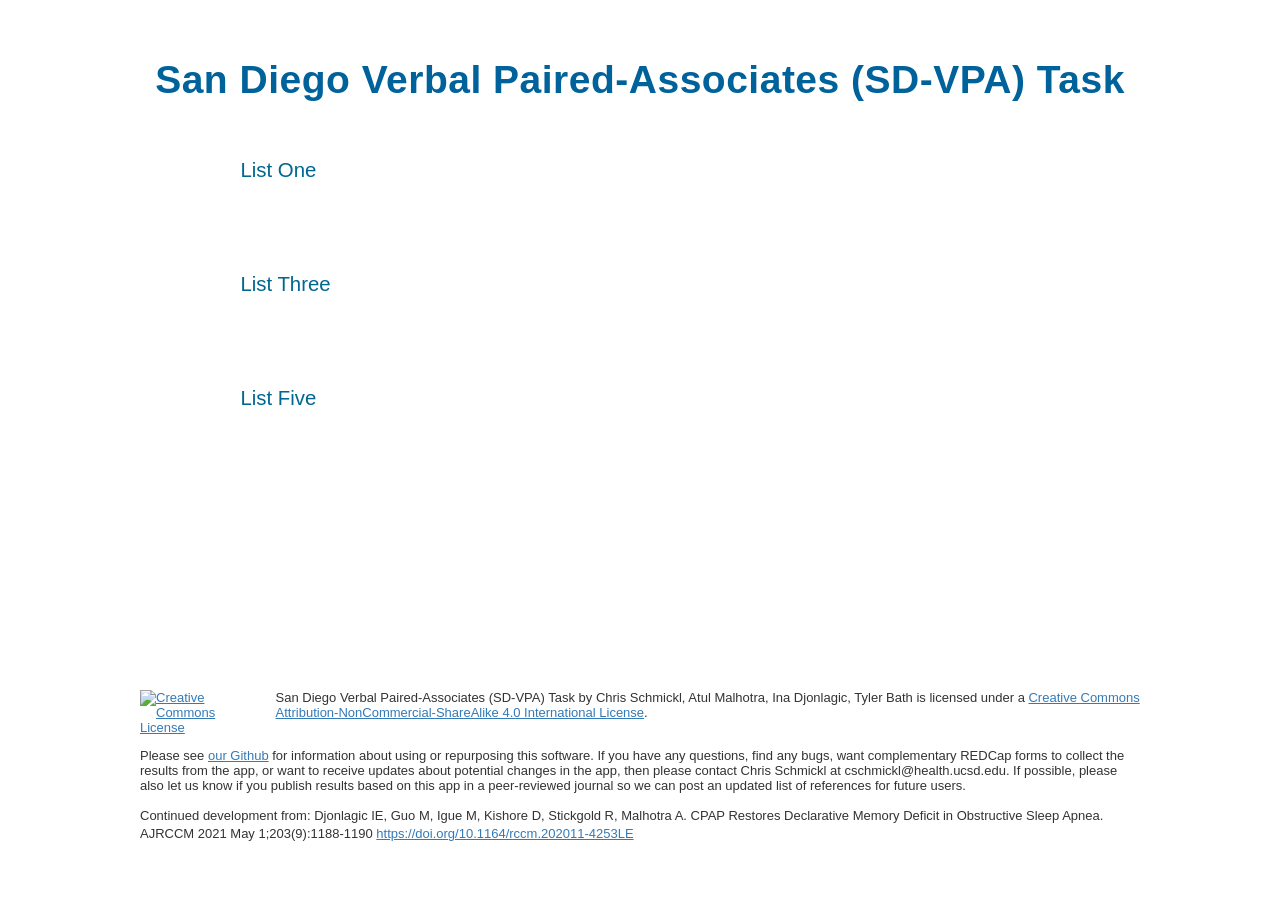
==== commit c06a50ba: "build" ====
--- a/index.html
+++ b/index.html
@@ -7,7 +7,7 @@
   <style>*{font-family:Arial,Helvetica,sans-serif}body{padding:.5rem;max-width:1000px;margin:auto}@media (min-width: 600px){body{padding:2rem}}body{color:#333;font-family:Cambria,Georgia,serif}</style><link rel="stylesheet" href="styles.43e4b984dcebb2fc.css" media="print" onload="this.media='all'"><noscript><link rel="stylesheet" href="styles.43e4b984dcebb2fc.css"></noscript></head>
   <body>
     <app-root></app-root>
-  <script src="runtime.a2974ed6a8d46980.js" type="module"></script><script src="polyfills.0f055e06614789ce.js" type="module"></script><script src="main.f8fe6195f4f08db4.js" type="module"></script>
+  <script src="runtime.a2974ed6a8d46980.js" type="module"></script><script src="polyfills.0f055e06614789ce.js" type="module"></script><script src="main.17428c9cf16e7c6e.js" type="module"></script>
 
 
 </body></html>
